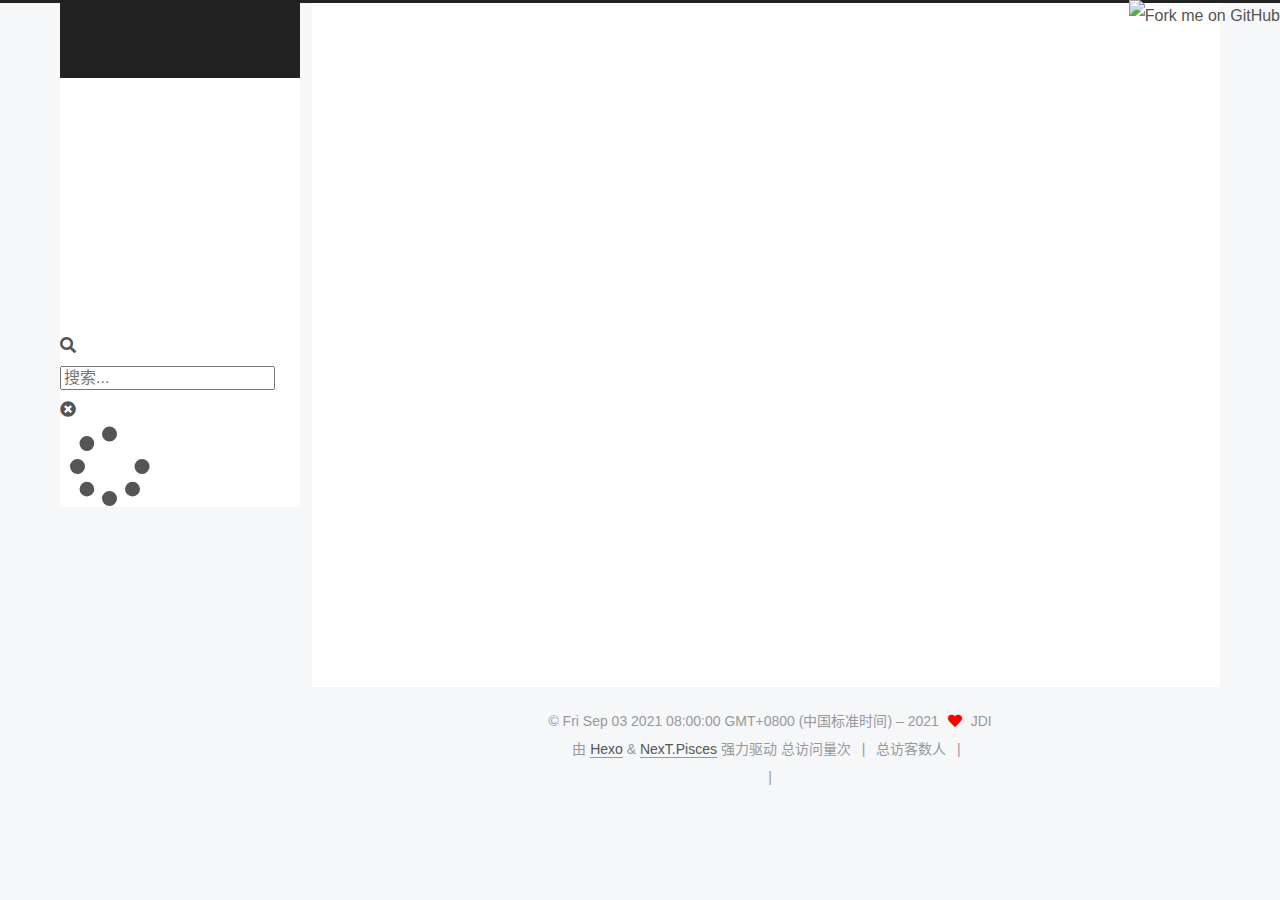
==== index.html @ d95076d6 "Site updated: 2021-09-28 10:57:08" ====
<!DOCTYPE html>
<html lang="zh-CN">
<head>
  <meta charset="UTF-8">
<meta name="viewport" content="width=device-width, initial-scale=1, maximum-scale=2">
<meta name="theme-color" content="#222">
<meta name="generator" content="Hexo 5.4.0">
  <link rel="apple-touch-icon" sizes="180x180" href="/images/apple-touch-icon-next.png">
  <link rel="icon" type="image/png" sizes="32x32" href="/images/favicon-32x32.png">
  <link rel="icon" type="image/png" sizes="16x16" href="/images/favicon-16x16.png">
  <link rel="mask-icon" href="/images/logo.svg" color="#222">

<link rel="stylesheet" href="/css/main.css">


<link rel="stylesheet" href="/lib/font-awesome/css/all.min.css">
  <link rel="stylesheet" href="//cdn.jsdelivr.net/gh/fancyapps/fancybox@3/dist/jquery.fancybox.min.css">
  <link rel="stylesheet" href="/lib/pace/pace-theme-minimal.min.css">
  <script src="/lib/pace/pace.min.js"></script>

<script id="hexo-configurations">
    var NexT = window.NexT || {};
    var CONFIG = {"hostname":"jdi-4455.github.io","root":"/","scheme":"Pisces","version":"7.8.0","exturl":false,"sidebar":{"position":"left","display":"post","padding":18,"offset":12,"onmobile":false},"copycode":{"enable":false,"show_result":false,"style":null},"back2top":{"enable":true,"sidebar":false,"scrollpercent":false},"bookmark":{"enable":false,"color":"#222","save":"auto"},"fancybox":true,"mediumzoom":false,"lazyload":false,"pangu":false,"comments":{"style":"tabs","active":null,"storage":true,"lazyload":false,"nav":null},"algolia":{"hits":{"per_page":10},"labels":{"input_placeholder":"Search for Posts","hits_empty":"We didn't find any results for the search: ${query}","hits_stats":"${hits} results found in ${time} ms"}},"localsearch":{"enable":true,"trigger":"auto","top_n_per_article":1,"unescape":false,"preload":false},"motion":{"enable":true,"async":false,"transition":{"post_block":"fadeIn","post_header":"slideDownIn","post_body":"slideDownIn","coll_header":"slideLeftIn","sidebar":"slideUpIn"}}};
  </script>

  <meta name="description" content="时常保持感激，亦不失向前的热情">
<meta property="og:type" content="website">
<meta property="og:title" content="JDI&#39;s Blog">
<meta property="og:url" content="https://jdi-4455.github.io/index.html">
<meta property="og:site_name" content="JDI&#39;s Blog">
<meta property="og:description" content="时常保持感激，亦不失向前的热情">
<meta property="og:locale" content="zh_CN">
<meta property="article:author" content="JDI">
<meta name="twitter:card" content="summary">

<link rel="canonical" href="https://jdi-4455.github.io/">


<script id="page-configurations">
  // https://hexo.io/docs/variables.html
  CONFIG.page = {
    sidebar: "",
    isHome : true,
    isPost : false,
    lang   : 'zh-CN'
  };
</script>

  <title>JDI's Blog</title>
  






  <noscript>
  <style>
  .use-motion .brand,
  .use-motion .menu-item,
  .sidebar-inner,
  .use-motion .post-block,
  .use-motion .pagination,
  .use-motion .comments,
  .use-motion .post-header,
  .use-motion .post-body,
  .use-motion .collection-header { opacity: initial; }

  .use-motion .site-title,
  .use-motion .site-subtitle {
    opacity: initial;
    top: initial;
  }

  .use-motion .logo-line-before i { left: initial; }
  .use-motion .logo-line-after i { right: initial; }
  </style>
</noscript>

</head>

<body itemscope itemtype="http://schema.org/WebPage">
  <div class="container use-motion">
    <div class="headband"></div>
           <a target="_blank" rel="noopener" href="https://github.com/JDI-4455">  
	  <img style="position: absolute; top: 0; right: 0; border: 0;" src="https://camo.githubusercontent.com/38ef81f8aca64bb9a64448d0d70f1308ef5341ab/68747470733a2f2f73332e616d617a6f6e6177732e636f6d2f6769746875622f726962626f6e732f666f726b6d655f72696768745f6461726b626c75655f3132313632312e706e67" alt="Fork me on GitHub" data-canonical-src="https://s3.amazonaws.com/github/ribbons/forkme_right_darkblue_121621.png">
           </a>


    <header class="header" itemscope itemtype="http://schema.org/WPHeader">
      <div class="header-inner"><div class="site-brand-container">
  <div class="site-nav-toggle">
    <div class="toggle" aria-label="切换导航栏">
      <span class="toggle-line toggle-line-first"></span>
      <span class="toggle-line toggle-line-middle"></span>
      <span class="toggle-line toggle-line-last"></span>
    </div>
  </div>

  <div class="site-meta">

    <a href="/" class="brand" rel="start">
      <span class="logo-line-before"><i></i></span>
      <h1 class="site-title">JDI's Blog</h1>
      <span class="logo-line-after"><i></i></span>
    </a>
  </div>

  <div class="site-nav-right">
    <div class="toggle popup-trigger">
        <i class="fa fa-search fa-fw fa-lg"></i>
    </div>
  </div>
</div>




<nav class="site-nav">
  <ul id="menu" class="main-menu menu">
        <li class="menu-item menu-item-home">

    <a href="/" rel="section"><i class="fa fa-home fa-fw"></i>首页</a>

  </li>
        <li class="menu-item menu-item-about">

    <a href="/about/" rel="section"><i class="fa fa-user fa-fw"></i>关于</a>

  </li>
        <li class="menu-item menu-item-tags">

    <a href="/tags/" rel="section"><i class="fa fa-tags fa-fw"></i>标签</a>

  </li>
        <li class="menu-item menu-item-categories">

    <a href="/categories/" rel="section"><i class="fa fa-th fa-fw"></i>分类</a>

  </li>
        <li class="menu-item menu-item-archives">

    <a href="/archives/" rel="section"><i class="fa fa-archive fa-fw"></i>归档</a>

  </li>
      <li class="menu-item menu-item-search">
        <a role="button" class="popup-trigger"><i class="fa fa-search fa-fw"></i>搜索
        </a>
      </li>
  </ul>
</nav>



  <div class="search-pop-overlay">
    <div class="popup search-popup">
        <div class="search-header">
  <span class="search-icon">
    <i class="fa fa-search"></i>
  </span>
  <div class="search-input-container">
    <input autocomplete="off" autocapitalize="off"
           placeholder="搜索..." spellcheck="false"
           type="search" class="search-input">
  </div>
  <span class="popup-btn-close">
    <i class="fa fa-times-circle"></i>
  </span>
</div>
<div id="search-result">
  <div id="no-result">
    <i class="fa fa-spinner fa-pulse fa-5x fa-fw"></i>
  </div>
</div>

    </div>
  </div>

</div>
    </header>

    
  <div class="back-to-top">
    <i class="fa fa-arrow-up"></i>
    <span>0%</span>
  </div>


    <main class="main">
      <div class="main-inner">
        <div class="content-wrap">
          

          <div class="content index posts-expand">
            
      
  
  
  <article itemscope itemtype="http://schema.org/Article" class="post-block" lang="zh-CN">
    <link itemprop="mainEntityOfPage" href="https://jdi-4455.github.io/2021/09/16/%E8%B8%A9%E5%9D%91%E8%AE%B0%E5%BD%95%E2%80%94%E2%80%94Unity%E4%B8%8EGNOME%E6%A1%8C%E9%9D%A2%E5%88%87%E6%8D%A2/">

    <span hidden itemprop="author" itemscope itemtype="http://schema.org/Person">
      <meta itemprop="image" content="/images/avatar.png">
      <meta itemprop="name" content="JDI">
      <meta itemprop="description" content="时常保持感激，亦不失向前的热情">
    </span>

    <span hidden itemprop="publisher" itemscope itemtype="http://schema.org/Organization">
      <meta itemprop="name" content="JDI's Blog">
    </span>
      <header class="post-header">
        <h2 class="post-title" itemprop="name headline">
          
            <a href="/2021/09/16/%E8%B8%A9%E5%9D%91%E8%AE%B0%E5%BD%95%E2%80%94%E2%80%94Unity%E4%B8%8EGNOME%E6%A1%8C%E9%9D%A2%E5%88%87%E6%8D%A2/" class="post-title-link" itemprop="url">踩坑记录——Unity与GNOME桌面切换</a>
        </h2>

        <div class="post-meta">
            <span class="post-meta-item">
              <span class="post-meta-item-icon">
                <i class="far fa-calendar"></i>
              </span>
              <span class="post-meta-item-text">发表于</span>

              <time title="创建时间：2021-09-16 22:51:06" itemprop="dateCreated datePublished" datetime="2021-09-16T22:51:06+08:00">2021-09-16</time>
            </span>
              <span class="post-meta-item">
                <span class="post-meta-item-icon">
                  <i class="far fa-calendar-check"></i>
                </span>
                <span class="post-meta-item-text">更新于</span>
                <time title="修改时间：2021-09-28 00:14:20" itemprop="dateModified" datetime="2021-09-28T00:14:20+08:00">2021-09-28</time>
              </span>

          

        </div>
      </header>

    
    
    
    <div class="post-body" itemprop="articleBody">

      
          <h3 id="事件起因"><a href="#事件起因" class="headerlink" title="事件起因"></a>事件起因</h3><p>在进行Ubuntu的Unity和GNOME桌面环境实验过程中，Ubuntu系统已经安装并使用了Unity桌面，在从Unity切换为GNOME的时候</p>
<p>出事了……</p>
          <!--noindex-->
            <div class="post-button">
              <a class="btn" href="/2021/09/16/%E8%B8%A9%E5%9D%91%E8%AE%B0%E5%BD%95%E2%80%94%E2%80%94Unity%E4%B8%8EGNOME%E6%A1%8C%E9%9D%A2%E5%88%87%E6%8D%A2/#more" rel="contents">
                阅读全文 &raquo;
              </a>
            </div>
          <!--/noindex-->
        
      
    </div>

    
    
    

    
      <footer class="post-footer">
        <div class="post-eof"></div>
      </footer>
  </article>
  
  
  


  



          </div>
          

<script>
  window.addEventListener('tabs:register', () => {
    let { activeClass } = CONFIG.comments;
    if (CONFIG.comments.storage) {
      activeClass = localStorage.getItem('comments_active') || activeClass;
    }
    if (activeClass) {
      let activeTab = document.querySelector(`a[href="#comment-${activeClass}"]`);
      if (activeTab) {
        activeTab.click();
      }
    }
  });
  if (CONFIG.comments.storage) {
    window.addEventListener('tabs:click', event => {
      if (!event.target.matches('.tabs-comment .tab-content .tab-pane')) return;
      let commentClass = event.target.classList[1];
      localStorage.setItem('comments_active', commentClass);
    });
  }
</script>

        </div>
          
  
  <div class="toggle sidebar-toggle">
    <span class="toggle-line toggle-line-first"></span>
    <span class="toggle-line toggle-line-middle"></span>
    <span class="toggle-line toggle-line-last"></span>
  </div>

  <aside class="sidebar">
    <div class="sidebar-inner">

      <ul class="sidebar-nav motion-element">
        <li class="sidebar-nav-toc">
          文章目录
        </li>
        <li class="sidebar-nav-overview">
          站点概览
        </li>
      </ul>

      <!--noindex-->
      <div class="post-toc-wrap sidebar-panel">
      </div>
      <!--/noindex-->

      <div class="site-overview-wrap sidebar-panel">
        <div class="site-author motion-element" itemprop="author" itemscope itemtype="http://schema.org/Person">
    <img class="site-author-image" itemprop="image" alt="JDI"
      src="/images/avatar.png">
  <p class="site-author-name" itemprop="name">JDI</p>
  <div class="site-description" itemprop="description">时常保持感激，亦不失向前的热情</div>
</div>
<div class="site-state-wrap motion-element">
  <nav class="site-state">
      <div class="site-state-item site-state-posts">
          <a href="/archives/">
        
          <span class="site-state-item-count">1</span>
          <span class="site-state-item-name">日志</span>
        </a>
      </div>
  </nav>
</div>
  <div class="links-of-author motion-element">
      <span class="links-of-author-item">
        <a href="mailto:2323416302@qq.com" title="E-Mail → mailto:2323416302@qq.com" rel="noopener" target="_blank"><i class="fa fa-envelope fa-fw"></i>E-Mail</a>
      </span>
  </div>


  <div class="links-of-blogroll motion-element">
    <div class="links-of-blogroll-title"><i class="fa fa-link fa-fw"></i>
      超好用的网站
    </div>
    <ul class="links-of-blogroll-list">
        <li class="links-of-blogroll-item">
          <a href="https://baidu.com/" title="https:&#x2F;&#x2F;baidu.com" rel="noopener" target="_blank">度娘</a>
        </li>
    </ul>
  </div>

      </div>

    </div>
  </aside>
  <div id="sidebar-dimmer"></div>


      </div>
    </main>

    <footer class="footer">
      <div class="footer-inner">
        

        

<div class="copyright">
  
  &copy; Fri Sep 03 2021 08:00:00 GMT+0800 (中国标准时间) – 
  <span itemprop="copyrightYear">2021</span>
  <span class="with-love">
    <i class="fa fa-heart"></i>
  </span>
  <span class="author" itemprop="copyrightHolder">JDI</span>
</div>
  <div class="powered-by">由 <a href="https://hexo.io/" class="theme-link" rel="noopener" target="_blank">Hexo</a> & <a href="https://pisces.theme-next.org/" class="theme-link" rel="noopener" target="_blank">NexT.Pisces</a> 强力驱动
  </div>


    <script async src="//dn-lbstatics.qbox.me/busuanzi/2.3/busuanzi.pure.mini.js"></script>

    <span id="busuanzi_container_site_pv">总访问量<span id="busuanzi_value_site_pv"></span>次</span>
    <span class="post-meta-divider">|</span>
    <span id="busuanzi_container_site_uv">总访客数<span id="busuanzi_value_site_uv"></span>人</span>
    <span class="post-meta-divider">|</span>
<!-- 不蒜子计数初始值纠正 -->
<script>
$(document).ready(function() {

    var int = setInterval(fixCount, 50);  // 50ms周期检测函数
    var countOffset = 20000;  // 初始化首次数据

    function fixCount() {            
       if (document.getElementById("busuanzi_container_site_pv").style.display != "none")
        {
            $("#busuanzi_value_site_pv").html(parseInt($("#busuanzi_value_site_pv").html()) + countOffset); 
            clearInterval(int);
        }                  
        if ($("#busuanzi_container_site_pv").css("display") != "none")
        {
            $("#busuanzi_value_site_uv").html(parseInt($("#busuanzi_value_site_uv").html()) + countOffset); // 加上初始数据 
            clearInterval(int); // 停止检测
        }  
    }
       	
});
</script> 

        
<div class="busuanzi-count">
  <script async src="https://busuanzi.ibruce.info/busuanzi/2.3/busuanzi.pure.mini.js"></script>
    <span class="post-meta-item" id="busuanzi_container_site_uv" style="display: none;">
      <span class="post-meta-item-icon">
        <i class="fa fa-user"></i>
      </span>
      <span class="site-uv" title="总访客量">
        <span id="busuanzi_value_site_uv"></span>
      </span>
    </span>
    <span class="post-meta-divider">|</span>
    <span class="post-meta-item" id="busuanzi_container_site_pv" style="display: none;">
      <span class="post-meta-item-icon">
        <i class="fa fa-eye"></i>
      </span>
      <span class="site-pv" title="总访问量">
        <span id="busuanzi_value_site_pv"></span>
      </span>
    </span>
</div>








      </div>
    </footer>
  </div>

  
  <script src="/lib/anime.min.js"></script>
  <script src="//cdn.jsdelivr.net/npm/jquery@3/dist/jquery.min.js"></script>
  <script src="//cdn.jsdelivr.net/gh/fancyapps/fancybox@3/dist/jquery.fancybox.min.js"></script>
  <script src="/lib/velocity/velocity.min.js"></script>
  <script src="/lib/velocity/velocity.ui.min.js"></script>

<script src="/js/utils.js"></script>

<script src="/js/motion.js"></script>


<script src="/js/schemes/pisces.js"></script>


<script src="/js/next-boot.js"></script>




  




  
<script src="/js/local-search.js"></script>













  

  

</body>
</html>
---- css/main.css ----
:root {
  --body-bg-color: #f5f7f9;
  --content-bg-color: #fff;
  --card-bg-color: #f5f5f5;
  --text-color: #555;
  --blockquote-color: #666;
  --link-color: #555;
  --link-hover-color: #222;
  --brand-color: #fff;
  --brand-hover-color: #fff;
  --table-row-odd-bg-color: #f9f9f9;
  --table-row-hover-bg-color: #f5f5f5;
  --menu-item-bg-color: #f5f5f5;
  --btn-default-bg: #fff;
  --btn-default-color: #555;
  --btn-default-border-color: #555;
  --btn-default-hover-bg: #222;
  --btn-default-hover-color: #fff;
  --btn-default-hover-border-color: #222;
}
html {
  line-height: 1.15; /* 1 */
  -webkit-text-size-adjust: 100%; /* 2 */
}
body {
  margin: 0;
}
main {
  display: block;
}
h1 {
  font-size: 2em;
  margin: 0.67em 0;
}
hr {
  box-sizing: content-box; /* 1 */
  height: 0; /* 1 */
  overflow: visible; /* 2 */
}
pre {
  font-family: monospace, monospace; /* 1 */
  font-size: 1em; /* 2 */
}
a {
  background: transparent;
}
abbr[title] {
  border-bottom: none; /* 1 */
  text-decoration: underline; /* 2 */
  text-decoration: underline dotted; /* 2 */
}
b,
strong {
  font-weight: bolder;
}
code,
kbd,
samp {
  font-family: monospace, monospace; /* 1 */
  font-size: 1em; /* 2 */
}
small {
  font-size: 80%;
}
sub,
sup {
  font-size: 75%;
  line-height: 0;
  position: relative;
  vertical-align: baseline;
}
sub {
  bottom: -0.25em;
}
sup {
  top: -0.5em;
}
img {
  border-style: none;
}
button,
input,
optgroup,
select,
textarea {
  font-family: inherit; /* 1 */
  font-size: 100%; /* 1 */
  line-height: 1.15; /* 1 */
  margin: 0; /* 2 */
}
button,
input {
/* 1 */
  overflow: visible;
}
button,
select {
/* 1 */
  text-transform: none;
}
button,
[type='button'],
[type='reset'],
[type='submit'] {
  -webkit-appearance: button;
}
button::-moz-focus-inner,
[type='button']::-moz-focus-inner,
[type='reset']::-moz-focus-inner,
[type='submit']::-moz-focus-inner {
  border-style: none;
  padding: 0;
}
button:-moz-focusring,
[type='button']:-moz-focusring,
[type='reset']:-moz-focusring,
[type='submit']:-moz-focusring {
  outline: 1px dotted ButtonText;
}
fieldset {
  padding: 0.35em 0.75em 0.625em;
}
legend {
  box-sizing: border-box; /* 1 */
  color: inherit; /* 2 */
  display: table; /* 1 */
  max-width: 100%; /* 1 */
  padding: 0; /* 3 */
  white-space: normal; /* 1 */
}
progress {
  vertical-align: baseline;
}
textarea {
  overflow: auto;
}
[type='checkbox'],
[type='radio'] {
  box-sizing: border-box; /* 1 */
  padding: 0; /* 2 */
}
[type='number']::-webkit-inner-spin-button,
[type='number']::-webkit-outer-spin-button {
  height: auto;
}
[type='search'] {
  outline-offset: -2px; /* 2 */
  -webkit-appearance: textfield; /* 1 */
}
[type='search']::-webkit-search-decoration {
  -webkit-appearance: none;
}
::-webkit-file-upload-button {
  font: inherit; /* 2 */
  -webkit-appearance: button; /* 1 */
}
details {
  display: block;
}
summary {
  display: list-item;
}
template {
  display: none;
}
[hidden] {
  display: none;
}
::selection {
  background: #262a30;
  color: #eee;
}
html,
body {
  height: 100%;
}
body {
  background: var(--body-bg-color);
  color: var(--text-color);
  font-family: 'Lato', "PingFang SC", "Microsoft YaHei", sans-serif;
  font-size: 1em;
  line-height: 2;
}
@media (max-width: 991px) {
  body {
    padding-left: 0 !important;
    padding-right: 0 !important;
  }
}
h1,
h2,
h3,
h4,
h5,
h6 {
  font-family: 'Lato', "PingFang SC", "Microsoft YaHei", sans-serif;
  font-weight: bold;
  line-height: 1.5;
  margin: 20px 0 15px;
}
h1 {
  font-size: 1.5em;
}
h2 {
  font-size: 1.375em;
}
h3 {
  font-size: 1.25em;
}
h4 {
  font-size: 1.125em;
}
h5 {
  font-size: 1em;
}
h6 {
  font-size: 0.875em;
}
p {
  margin: 0 0 20px 0;
}
a,
span.exturl {
  border-bottom: 1px solid #999;
  color: var(--link-color);
  outline: 0;
  text-decoration: none;
  overflow-wrap: break-word;
  word-wrap: break-word;
  cursor: pointer;
}
a:hover,
span.exturl:hover {
  border-bottom-color: var(--link-hover-color);
  color: var(--link-hover-color);
}
iframe,
img,
video {
  display: block;
  margin-left: auto;
  margin-right: auto;
  max-width: 100%;
}
hr {
  background-image: repeating-linear-gradient(-45deg, #ddd, #ddd 4px, transparent 4px, transparent 8px);
  border: 0;
  height: 3px;
  margin: 40px 0;
}
blockquote {
  border-left: 4px solid #ddd;
  color: var(--blockquote-color);
  margin: 0;
  padding: 0 15px;
}
blockquote cite::before {
  content: '-';
  padding: 0 5px;
}
dt {
  font-weight: bold;
}
dd {
  margin: 0;
  padding: 0;
}
kbd {
  background-color: #f5f5f5;
  background-image: linear-gradient(#eee, #fff, #eee);
  border: 1px solid #ccc;
  border-radius: 0.2em;
  box-shadow: 0.1em 0.1em 0.2em rgba(0,0,0,0.1);
  color: #555;
  font-family: inherit;
  padding: 0.1em 0.3em;
  white-space: nowrap;
}
.table-container {
  overflow: auto;
}
table {
  border-collapse: collapse;
  border-spacing: 0;
  font-size: 0.875em;
  margin: 0 0 20px 0;
  width: 100%;
}
tbody tr:nth-of-type(odd) {
  background: var(--table-row-odd-bg-color);
}
tbody tr:hover {
  background: var(--table-row-hover-bg-color);
}
caption,
th,
td {
  font-weight: normal;
  padding: 8px;
  vertical-align: middle;
}
th,
td {
  border: 1px solid #ddd;
  border-bottom: 3px solid #ddd;
}
th {
  font-weight: 700;
  padding-bottom: 10px;
}
td {
  border-bottom-width: 1px;
}
.btn {
  background: var(--btn-default-bg);
  border: 2px solid var(--btn-default-border-color);
  border-radius: 2px;
  color: var(--btn-default-color);
  display: inline-block;
  font-size: 0.875em;
  line-height: 2;
  padding: 0 20px;
  text-decoration: none;
  transition-property: background-color;
  transition-delay: 0s;
  transition-duration: 0.2s;
  transition-timing-function: ease-in-out;
}
.btn:hover {
  background: var(--btn-default-hover-bg);
  border-color: var(--btn-default-hover-border-color);
  color: var(--btn-default-hover-color);
}
.btn + .btn {
  margin: 0 0 8px 8px;
}
.btn .fa-fw {
  text-align: left;
  width: 1.285714285714286em;
}
.toggle {
  line-height: 0;
}
.toggle .toggle-line {
  background: #fff;
  display: inline-block;
  height: 2px;
  left: 0;
  position: relative;
  top: 0;
  transition: all 0.4s;
  vertical-align: top;
  width: 100%;
}
.toggle .toggle-line:not(:first-child) {
  margin-top: 3px;
}
.toggle.toggle-arrow .toggle-line-first {
  left: 50%;
  top: 2px;
  transform: rotate(45deg);
  width: 50%;
}
.toggle.toggle-arrow .toggle-line-middle {
  left: 2px;
  width: 90%;
}
.toggle.toggle-arrow .toggle-line-last {
  left: 50%;
  top: -2px;
  transform: rotate(-45deg);
  width: 50%;
}
.toggle.toggle-close .toggle-line-first {
  transform: rotate(-45deg);
  top: 5px;
}
.toggle.toggle-close .toggle-line-middle {
  opacity: 0;
}
.toggle.toggle-close .toggle-line-last {
  transform: rotate(45deg);
  top: -5px;
}
.highlight,
pre {
  background: #f7f7f7;
  color: #4d4d4c;
  line-height: 1.6;
  margin: 0 auto 20px;
}
pre,
code {
  font-family: consolas, Menlo, monospace, "PingFang SC", "Microsoft YaHei";
}
code {
  background: #eee;
  border-radius: 3px;
  color: #555;
  padding: 2px 4px;
  overflow-wrap: break-word;
  word-wrap: break-word;
}
.highlight *::selection {
  background: #d6d6d6;
}
.highlight pre {
  border: 0;
  margin: 0;
  padding: 10px 0;
}
.highlight table {
  border: 0;
  margin: 0;
  width: auto;
}
.highlight td {
  border: 0;
  padding: 0;
}
.highlight figcaption {
  background: #eff2f3;
  color: #4d4d4c;
  display: flex;
  font-size: 0.875em;
  justify-content: space-between;
  line-height: 1.2;
  padding: 0.5em;
}
.highlight figcaption a {
  color: #4d4d4c;
}
.highlight figcaption a:hover {
  border-bottom-color: #4d4d4c;
}
.highlight .gutter {
  -moz-user-select: none;
  -ms-user-select: none;
  -webkit-user-select: none;
  user-select: none;
}
.highlight .gutter pre {
  background: #eff2f3;
  color: #869194;
  padding-left: 10px;
  padding-right: 10px;
  text-align: right;
}
.highlight .code pre {
  background: #f7f7f7;
  padding-left: 10px;
  width: 100%;
}
.gist table {
  width: auto;
}
.gist table td {
  border: 0;
}
pre {
  overflow: auto;
  padding: 10px;
}
pre code {
  background: none;
  color: #4d4d4c;
  font-size: 0.875em;
  padding: 0;
  text-shadow: none;
}
pre .deletion {
  background: #fdd;
}
pre .addition {
  background: #dfd;
}
pre .meta {
  color: #eab700;
  -moz-user-select: none;
  -ms-user-select: none;
  -webkit-user-select: none;
  user-select: none;
}
pre .comment {
  color: #8e908c;
}
pre .variable,
pre .attribute,
pre .tag,
pre .name,
pre .regexp,
pre .ruby .constant,
pre .xml .tag .title,
pre .xml .pi,
pre .xml .doctype,
pre .html .doctype,
pre .css .id,
pre .css .class,
pre .css .pseudo {
  color: #c82829;
}
pre .number,
pre .preprocessor,
pre .built_in,
pre .builtin-name,
pre .literal,
pre .params,
pre .constant,
pre .command {
  color: #f5871f;
}
pre .ruby .class .title,
pre .css .rules .attribute,
pre .string,
pre .symbol,
pre .value,
pre .inheritance,
pre .header,
pre .ruby .symbol,
pre .xml .cdata,
pre .special,
pre .formula {
  color: #718c00;
}
pre .title,
pre .css .hexcolor {
  color: #3e999f;
}
pre .function,
pre .python .decorator,
pre .python .title,
pre .ruby .function .title,
pre .ruby .title .keyword,
pre .perl .sub,
pre .javascript .title,
pre .coffeescript .title {
  color: #4271ae;
}
pre .keyword,
pre .javascript .function {
  color: #8959a8;
}
.blockquote-center {
  border-left: none;
  margin: 40px 0;
  padding: 0;
  position: relative;
  text-align: center;
}
.blockquote-center .fa {
  display: block;
  opacity: 0.6;
  position: absolute;
  width: 100%;
}
.blockquote-center .fa-quote-left {
  border-top: 1px solid #ccc;
  text-align: left;
  top: -20px;
}
.blockquote-center .fa-quote-right {
  border-bottom: 1px solid #ccc;
  text-align: right;
  bottom: -20px;
}
.blockquote-center p,
.blockquote-center div {
  text-align: center;
}
.post-body .group-picture img {
  margin: 0 auto;
  padding: 0 3px;
}
.group-picture-row {
  margin-bottom: 6px;
  overflow: hidden;
}
.group-picture-column {
  float: left;
  margin-bottom: 10px;
}
.post-body .label {
  color: #555;
  display: inline;
  padding: 0 2px;
}
.post-body .label.default {
  background: #f0f0f0;
}
.post-body .label.primary {
  background: #efe6f7;
}
.post-body .label.info {
  background: #e5f2f8;
}
.post-body .label.success {
  background: #e7f4e9;
}
.post-body .label.warning {
  background: #fcf6e1;
}
.post-body .label.danger {
  background: #fae8eb;
}
.post-body .tabs {
  margin-bottom: 20px;
}
.post-body .tabs,
.tabs-comment {
  display: block;
  padding-top: 10px;
  position: relative;
}
.post-body .tabs ul.nav-tabs,
.tabs-comment ul.nav-tabs {
  display: flex;
  flex-wrap: wrap;
  margin: 0;
  margin-bottom: -1px;
  padding: 0;
}
@media (max-width: 413px) {
  .post-body .tabs ul.nav-tabs,
  .tabs-comment ul.nav-tabs {
    display: block;
    margin-bottom: 5px;
  }
}
.post-body .tabs ul.nav-tabs li.tab,
.tabs-comment ul.nav-tabs li.tab {
  border-bottom: 1px solid #ddd;
  border-left: 1px solid transparent;
  border-right: 1px solid transparent;
  border-top: 3px solid transparent;
  flex-grow: 1;
  list-style-type: none;
  border-radius: 0 0 0 0;
}
@media (max-width: 413px) {
  .post-body .tabs ul.nav-tabs li.tab,
  .tabs-comment ul.nav-tabs li.tab {
    border-bottom: 1px solid transparent;
    border-left: 3px solid transparent;
    border-right: 1px solid transparent;
    border-top: 1px solid transparent;
  }
}
@media (max-width: 413px) {
  .post-body .tabs ul.nav-tabs li.tab,
  .tabs-comment ul.nav-tabs li.tab {
    border-radius: 0;
  }
}
.post-body .tabs ul.nav-tabs li.tab a,
.tabs-comment ul.nav-tabs li.tab a {
  border-bottom: initial;
  display: block;
  line-height: 1.8;
  outline: 0;
  padding: 0.25em 0.75em;
  text-align: center;
  transition-delay: 0s;
  transition-duration: 0.2s;
  transition-timing-function: ease-out;
}
.post-body .tabs ul.nav-tabs li.tab a i,
.tabs-comment ul.nav-tabs li.tab a i {
  width: 1.285714285714286em;
}
.post-body .tabs ul.nav-tabs li.tab.active,
.tabs-comment ul.nav-tabs li.tab.active {
  border-bottom: 1px solid transparent;
  border-left: 1px solid #ddd;
  border-right: 1px solid #ddd;
  border-top: 3px solid #fc6423;
}
@media (max-width: 413px) {
  .post-body .tabs ul.nav-tabs li.tab.active,
  .tabs-comment ul.nav-tabs li.tab.active {
    border-bottom: 1px solid #ddd;
    border-left: 3px solid #fc6423;
    border-right: 1px solid #ddd;
    border-top: 1px solid #ddd;
  }
}
.post-body .tabs ul.nav-tabs li.tab.active a,
.tabs-comment ul.nav-tabs li.tab.active a {
  color: var(--link-color);
  cursor: default;
}
.post-body .tabs .tab-content .tab-pane,
.tabs-comment .tab-content .tab-pane {
  border: 1px solid #ddd;
  border-top: 0;
  padding: 20px 20px 0 20px;
  border-radius: 0;
}
.post-body .tabs .tab-content .tab-pane:not(.active),
.tabs-comment .tab-content .tab-pane:not(.active) {
  display: none;
}
.post-body .tabs .tab-content .tab-pane.active,
.tabs-comment .tab-content .tab-pane.active {
  display: block;
}
.post-body .tabs .tab-content .tab-pane.active:nth-of-type(1),
.tabs-comment .tab-content .tab-pane.active:nth-of-type(1) {
  border-radius: 0 0 0 0;
}
@media (max-width: 413px) {
  .post-body .tabs .tab-content .tab-pane.active:nth-of-type(1),
  .tabs-comment .tab-content .tab-pane.active:nth-of-type(1) {
    border-radius: 0;
  }
}
.post-body .note {
  border-radius: 3px;
  margin-bottom: 20px;
  padding: 1em;
  position: relative;
  border: 1px solid #eee;
  border-left-width: 5px;
}
.post-body .note h2,
.post-body .note h3,
.post-body .note h4,
.post-body .note h5,
.post-body .note h6 {
  margin-top: 0;
  border-bottom: initial;
  margin-bottom: 0;
  padding-top: 0;
}
.post-body .note p:first-child,
.post-body .note ul:first-child,
.post-body .note ol:first-child,
.post-body .note table:first-child,
.post-body .note pre:first-child,
.post-body .note blockquote:first-child,
.post-body .note img:first-child {
  margin-top: 0;
}
.post-body .note p:last-child,
.post-body .note ul:last-child,
.post-body .note ol:last-child,
.post-body .note table:last-child,
.post-body .note pre:last-child,
.post-body .note blockquote:last-child,
.post-body .note img:last-child {
  margin-bottom: 0;
}
.post-body .note.default {
  border-left-color: #777;
}
.post-body .note.default h2,
.post-body .note.default h3,
.post-body .note.default h4,
.post-body .note.default h5,
.post-body .note.default h6 {
  color: #777;
}
.post-body .note.primary {
  border-left-color: #6f42c1;
}
.post-body .note.primary h2,
.post-body .note.primary h3,
.post-body .note.primary h4,
.post-body .note.primary h5,
.post-body .note.primary h6 {
  color: #6f42c1;
}
.post-body .note.info {
  border-left-color: #428bca;
}
.post-body .note.info h2,
.post-body .note.info h3,
.post-body .note.info h4,
.post-body .note.info h5,
.post-body .note.info h6 {
  color: #428bca;
}
.post-body .note.success {
  border-left-color: #5cb85c;
}
.post-body .note.success h2,
.post-body .note.success h3,
.post-body .note.success h4,
.post-body .note.success h5,
.post-body .note.success h6 {
  color: #5cb85c;
}
.post-body .note.warning {
  border-left-color: #f0ad4e;
}
.post-body .note.warning h2,
.post-body .note.warning h3,
.post-body .note.warning h4,
.post-body .note.warning h5,
.post-body .note.warning h6 {
  color: #f0ad4e;
}
.post-body .note.danger {
  border-left-color: #d9534f;
}
.post-body .note.danger h2,
.post-body .note.danger h3,
.post-body .note.danger h4,
.post-body .note.danger h5,
.post-body .note.danger h6 {
  color: #d9534f;
}
.pagination .prev,
.pagination .next,
.pagination .page-number,
.pagination .space {
  display: inline-block;
  margin: 0 10px;
  padding: 0 11px;
  position: relative;
  top: -1px;
}
@media (max-width: 767px) {
  .pagination .prev,
  .pagination .next,
  .pagination .page-number,
  .pagination .space {
    margin: 0 5px;
  }
}
.pagination {
  border-top: 1px solid #eee;
  margin: 120px 0 0;
  text-align: center;
}
.pagination .prev,
.pagination .next,
.pagination .page-number {
  border-bottom: 0;
  border-top: 1px solid #eee;
  transition-property: border-color;
  transition-delay: 0s;
  transition-duration: 0.2s;
  transition-timing-function: ease-in-out;
}
.pagination .prev:hover,
.pagination .next:hover,
.pagination .page-number:hover {
  border-top-color: #222;
}
.pagination .space {
  margin: 0;
  padding: 0;
}
.pagination .prev {
  margin-left: 0;
}
.pagination .next {
  margin-right: 0;
}
.pagination .page-number.current {
  background: #ccc;
  border-top-color: #ccc;
  color: #fff;
}
@media (max-width: 767px) {
  .pagination {
    border-top: none;
  }
  .pagination .prev,
  .pagination .next,
  .pagination .page-number {
    border-bottom: 1px solid #eee;
    border-top: 0;
    margin-bottom: 10px;
    padding: 0 10px;
  }
  .pagination .prev:hover,
  .pagination .next:hover,
  .pagination .page-number:hover {
    border-bottom-color: #222;
  }
}
.comments {
  margin-top: 60px;
  overflow: hidden;
}
.comment-button-group {
  display: flex;
  flex-wrap: wrap-reverse;
  justify-content: center;
  margin: 1em 0;
}
.comment-button-group .comment-button {
  margin: 0.1em 0.2em;
}
.comment-button-group .comment-button.active {
  background: var(--btn-default-hover-bg);
  border-color: var(--btn-default-hover-border-color);
  color: var(--btn-default-hover-color);
}
.comment-position {
  display: none;
}
.comment-position.active {
  display: block;
}
.tabs-comment {
  background: var(--content-bg-color);
  margin-top: 4em;
  padding-top: 0;
}
.tabs-comment .comments {
  border: 0;
  box-shadow: none;
  margin-top: 0;
  padding-top: 0;
}
.container {
  min-height: 100%;
  position: relative;
}
.main-inner {
  margin: 0 auto;
  width: calc(100% - 20px);
}
@media (min-width: 1200px) {
  .main-inner {
    width: 1160px;
  }
}
@media (min-width: 1600px) {
  .main-inner {
    width: 73%;
  }
}
@media (max-width: 767px) {
  .content-wrap {
    padding: 0 20px;
  }
}
.header {
  background: transparent;
}
.header-inner {
  margin: 0 auto;
  width: calc(100% - 20px);
}
@media (min-width: 1200px) {
  .header-inner {
    width: 1160px;
  }
}
@media (min-width: 1600px) {
  .header-inner {
    width: 73%;
  }
}
.site-brand-container {
  display: flex;
  flex-shrink: 0;
  padding: 0 10px;
}
.headband {
  background: #222;
  height: 3px;
}
.site-meta {
  flex-grow: 1;
  text-align: center;
}
@media (max-width: 767px) {
  .site-meta {
    text-align: center;
  }
}
.brand {
  border-bottom: none;
  color: var(--brand-color);
  display: inline-block;
  line-height: 1.375em;
  padding: 0 40px;
  position: relative;
}
.brand:hover {
  color: var(--brand-hover-color);
}
.site-title {
  font-family: 'Lato', "PingFang SC", "Microsoft YaHei", sans-serif;
  font-size: 1.375em;
  font-weight: normal;
  margin: 0;
}
.site-subtitle {
  color: #ddd;
  font-size: 0.8125em;
  margin: 10px 0;
}
.use-motion .brand {
  opacity: 0;
}
.use-motion .site-title,
.use-motion .site-subtitle,
.use-motion .custom-logo-image {
  opacity: 0;
  position: relative;
  top: -10px;
}
.site-nav-toggle,
.site-nav-right {
  display: none;
}
@media (max-width: 767px) {
  .site-nav-toggle,
  .site-nav-right {
    display: flex;
    flex-direction: column;
    justify-content: center;
  }
}
.site-nav-toggle .toggle,
.site-nav-right .toggle {
  color: var(--text-color);
  padding: 10px;
  width: 22px;
}
.site-nav-toggle .toggle .toggle-line,
.site-nav-right .toggle .toggle-line {
  background: var(--text-color);
  border-radius: 1px;
}
.site-nav {
  display: block;
}
@media (max-width: 767px) {
  .site-nav {
    clear: both;
    display: none;
  }
}
.site-nav.site-nav-on {
  display: block;
}
.menu {
  margin-top: 20px;
  padding-left: 0;
  text-align: center;
}
.menu-item {
  display: inline-block;
  list-style: none;
  margin: 0 10px;
}
@media (max-width: 767px) {
  .menu-item {
    display: block;
    margin-top: 10px;
  }
  .menu-item.menu-item-search {
    display: none;
  }
}
.menu-item a,
.menu-item span.exturl {
  border-bottom: 0;
  display: block;
  font-size: 0.8125em;
  transition-property: border-color;
  transition-delay: 0s;
  transition-duration: 0.2s;
  transition-timing-function: ease-in-out;
}
@media (hover: none) {
  .menu-item a:hover,
  .menu-item span.exturl:hover {
    border-bottom-color: transparent !important;
  }
}
.menu-item .fa,
.menu-item .fab,
.menu-item .far,
.menu-item .fas {
  margin-right: 8px;
}
.menu-item .badge {
  display: inline-block;
  font-weight: bold;
  line-height: 1;
  margin-left: 0.35em;
  margin-top: 0.35em;
  text-align: center;
  white-space: nowrap;
}
@media (max-width: 767px) {
  .menu-item .badge {
    float: right;
    margin-left: 0;
  }
}
.menu-item-active a,
.menu .menu-item a:hover,
.menu .menu-item span.exturl:hover {
  background: var(--menu-item-bg-color);
}
.use-motion .menu-item {
  opacity: 0;
}
.sidebar {
  background: #222;
  bottom: 0;
  box-shadow: inset 0 2px 6px #000;
  position: fixed;
  top: 0;
}
@media (max-width: 991px) {
  .sidebar {
    display: none;
  }
}
.sidebar-inner {
  color: #999;
  padding: 18px 10px;
  text-align: center;
}
.cc-license {
  margin-top: 10px;
  text-align: center;
}
.cc-license .cc-opacity {
  border-bottom: none;
  opacity: 0.7;
}
.cc-license .cc-opacity:hover {
  opacity: 0.9;
}
.cc-license img {
  display: inline-block;
}
.site-author-image {
  border: 1px solid #eee;
  display: block;
  margin: 0 auto;
  max-width: 120px;
  padding: 2px;
  border-radius: 50%;
}
.site-author-name {
  color: var(--text-color);
  font-weight: 600;
  margin: 0;
  text-align: center;
}
.site-description {
  color: #999;
  font-size: 0.8125em;
  margin-top: 0;
  text-align: center;
}
.links-of-author {
  margin-top: 15px;
}
.links-of-author a,
.links-of-author span.exturl {
  border-bottom-color: #555;
  display: inline-block;
  font-size: 0.8125em;
  margin-bottom: 10px;
  margin-right: 10px;
  vertical-align: middle;
}
.links-of-author a::before,
.links-of-author span.exturl::before {
  background: #f22190;
  border-radius: 50%;
  content: ' ';
  display: inline-block;
  height: 4px;
  margin-right: 3px;
  vertical-align: middle;
  width: 4px;
}
.sidebar-button {
  margin-top: 15px;
}
.sidebar-button a {
  border: 1px solid #fc6423;
  border-radius: 4px;
  color: #fc6423;
  display: inline-block;
  padding: 0 15px;
}
.sidebar-button a .fa,
.sidebar-button a .fab,
.sidebar-button a .far,
.sidebar-button a .fas {
  margin-right: 5px;
}
.sidebar-button a:hover {
  background: #fc6423;
  border: 1px solid #fc6423;
  color: #fff;
}
.sidebar-button a:hover .fa,
.sidebar-button a:hover .fab,
.sidebar-button a:hover .far,
.sidebar-button a:hover .fas {
  color: #fff;
}
.links-of-blogroll {
  font-size: 0.8125em;
  margin-top: 10px;
}
.links-of-blogroll-title {
  font-size: 0.875em;
  font-weight: 600;
  margin-top: 0;
}
.links-of-blogroll-list {
  list-style: none;
  margin: 0;
  padding: 0;
}
#sidebar-dimmer {
  display: none;
}
@media (max-width: 767px) {
  #sidebar-dimmer {
    background: #000;
    display: block;
    height: 100%;
    left: 100%;
    opacity: 0;
    position: fixed;
    top: 0;
    width: 100%;
    z-index: 1100;
  }
  .sidebar-active + #sidebar-dimmer {
    opacity: 0.7;
    transform: translateX(-100%);
    transition: opacity 0.5s;
  }
}
.sidebar-nav {
  margin: 0;
  padding-bottom: 20px;
  padding-left: 0;
}
.sidebar-nav li {
  border-bottom: 1px solid transparent;
  color: var(--text-color);
  cursor: pointer;
  display: inline-block;
  font-size: 0.875em;
}
.sidebar-nav li.sidebar-nav-overview {
  margin-left: 10px;
}
.sidebar-nav li:hover {
  color: #fc6423;
}
.sidebar-nav .sidebar-nav-active {
  border-bottom-color: #fc6423;
  color: #fc6423;
}
.sidebar-nav .sidebar-nav-active:hover {
  color: #fc6423;
}
.sidebar-panel {
  display: none;
  overflow-x: hidden;
  overflow-y: auto;
}
.sidebar-panel-active {
  display: block;
}
.sidebar-toggle {
  background: #222;
  bottom: 45px;
  cursor: pointer;
  height: 14px;
  left: 30px;
  padding: 5px;
  position: fixed;
  width: 14px;
  z-index: 1300;
}
@media (max-width: 991px) {
  .sidebar-toggle {
    left: 20px;
    opacity: 0.8;
    display: none;
  }
}
.sidebar-toggle:hover .toggle-line {
  background: #fc6423;
}
.post-toc {
  font-size: 0.875em;
}
.post-toc ol {
  list-style: none;
  margin: 0;
  padding: 0 2px 5px 10px;
  text-align: left;
}
.post-toc ol > ol {
  padding-left: 0;
}
.post-toc ol a {
  transition-property: all;
  transition-delay: 0s;
  transition-duration: 0.2s;
  transition-timing-function: ease-in-out;
}
.post-toc .nav-item {
  line-height: 1.8;
  overflow: hidden;
  text-overflow: ellipsis;
  white-space: nowrap;
}
.post-toc .nav .nav-child {
  display: none;
}
.post-toc .nav .active > .nav-child {
  display: block;
}
.post-toc .nav .active-current > .nav-child {
  display: block;
}
.post-toc .nav .active-current > .nav-child > .nav-item {
  display: block;
}
.post-toc .nav .active > a {
  border-bottom-color: #fc6423;
  color: #fc6423;
}
.post-toc .nav .active-current > a {
  color: #fc6423;
}
.post-toc .nav .active-current > a:hover {
  color: #fc6423;
}
.site-state {
  display: flex;
  justify-content: center;
  line-height: 1.4;
  margin-top: 10px;
  overflow: hidden;
  text-align: center;
  white-space: nowrap;
}
.site-state-item {
  padding: 0 15px;
}
.site-state-item:not(:first-child) {
  border-left: 1px solid #eee;
}
.site-state-item a {
  border-bottom: none;
}
.site-state-item-count {
  display: block;
  font-size: 1em;
  font-weight: 600;
  text-align: center;
}
.site-state-item-name {
  color: #999;
  font-size: 0.8125em;
}
.footer {
  color: #999;
  font-size: 0.875em;
  padding: 20px 0;
}
.footer.footer-fixed {
  bottom: 0;
  left: 0;
  position: absolute;
  right: 0;
}
.footer-inner {
  box-sizing: border-box;
  margin: 0 auto;
  text-align: center;
  width: calc(100% - 20px);
}
@media (min-width: 1200px) {
  .footer-inner {
    width: 1160px;
  }
}
@media (min-width: 1600px) {
  .footer-inner {
    width: 73%;
  }
}
.languages {
  display: inline-block;
  font-size: 1.125em;
  position: relative;
}
.languages .lang-select-label span {
  margin: 0 0.5em;
}
.languages .lang-select {
  height: 100%;
  left: 0;
  opacity: 0;
  position: absolute;
  top: 0;
  width: 100%;
}
.with-love {
  color: #ff0000;
  display: inline-block;
  margin: 0 5px;
}
.powered-by,
.theme-info {
  display: inline-block;
}
@-moz-keyframes iconAnimate {
  0%, 100% {
    transform: scale(1);
  }
  10%, 30% {
    transform: scale(0.9);
  }
  20%, 40%, 60%, 80% {
    transform: scale(1.1);
  }
  50%, 70% {
    transform: scale(1.1);
  }
}
@-webkit-keyframes iconAnimate {
  0%, 100% {
    transform: scale(1);
  }
  10%, 30% {
    transform: scale(0.9);
  }
  20%, 40%, 60%, 80% {
    transform: scale(1.1);
  }
  50%, 70% {
    transform: scale(1.1);
  }
}
@-o-keyframes iconAnimate {
  0%, 100% {
    transform: scale(1);
  }
  10%, 30% {
    transform: scale(0.9);
  }
  20%, 40%, 60%, 80% {
    transform: scale(1.1);
  }
  50%, 70% {
    transform: scale(1.1);
  }
}
@keyframes iconAnimate {
  0%, 100% {
    transform: scale(1);
  }
  10%, 30% {
    transform: scale(0.9);
  }
  20%, 40%, 60%, 80% {
    transform: scale(1.1);
  }
  50%, 70% {
    transform: scale(1.1);
  }
}
.back-to-top {
  font-size: 12px;
  text-align: center;
  transition-delay: 0s;
  transition-duration: 0.2s;
  transition-timing-function: ease-in-out;
}
.back-to-top {
  background: #222;
  bottom: -100px;
  box-sizing: border-box;
  color: #fff;
  cursor: pointer;
  left: 30px;
  opacity: 0.6;
  padding: 0 6px;
  position: fixed;
  transition-property: bottom;
  z-index: 1300;
  width: 24px;
}
.back-to-top span {
  display: none;
}
.back-to-top:hover {
  color: #fc6423;
}
.back-to-top.back-to-top-on {
  bottom: 30px;
}
@media (max-width: 991px) {
  .back-to-top {
    left: 20px;
    opacity: 0.8;
  }
}
.post-body {
  font-family: 'Lato', "PingFang SC", "Microsoft YaHei", sans-serif;
  overflow-wrap: break-word;
  word-wrap: break-word;
}
@media (min-width: 1200px) {
  .post-body {
    font-size: 1.125em;
  }
}
.post-body .exturl .fa {
  font-size: 0.875em;
  margin-left: 4px;
}
.post-body .image-caption,
.post-body .figure .caption {
  color: #999;
  font-size: 0.875em;
  font-weight: bold;
  line-height: 1;
  margin: -20px auto 15px;
  text-align: center;
}
.post-sticky-flag {
  display: inline-block;
  transform: rotate(30deg);
}
.post-button {
  margin-top: 40px;
  text-align: center;
}
.use-motion .post-block {
  opacity: 0;
  margin-top: 60px;
  margin-bottom: 60px;
  padding: 25px;
  background: rgba(255,255,255,0.9) none repeat scroll !important;
  -webkit-box-shadow: 0 0 5px rgba(202,203,203,0.5);
  -moz-box-shadow: 0 0 5px rgba(202,203,204,0.5);
}
.use-motion .pagination,
.use-motion .comments {
  opacity: 0;
}
.use-motion .post-header {
  opacity: 0;
}
.use-motion .post-body {
  opacity: 0;
}
.use-motion .collection-header {
  opacity: 0;
}
.posts-collapse {
  margin-left: 35px;
  position: relative;
}
@media (max-width: 767px) {
  .posts-collapse {
    margin-left: 0px;
    margin-right: 0px;
  }
}
.posts-collapse .collection-title {
  font-size: 1.125em;
  position: relative;
}
.posts-collapse .collection-title::before {
  background: #999;
  border: 1px solid #fff;
  border-radius: 50%;
  content: ' ';
  height: 10px;
  left: 0;
  margin-left: -6px;
  margin-top: -4px;
  position: absolute;
  top: 50%;
  width: 10px;
}
.posts-collapse .collection-year {
  font-size: 1.5em;
  font-weight: bold;
  margin: 60px 0;
  position: relative;
}
.posts-collapse .collection-year::before {
  background: #bbb;
  border-radius: 50%;
  content: ' ';
  height: 8px;
  left: 0;
  margin-left: -4px;
  margin-top: -4px;
  position: absolute;
  top: 50%;
  width: 8px;
}
.posts-collapse .collection-header {
  display: block;
  margin: 0 0 0 20px;
}
.posts-collapse .collection-header small {
  color: #bbb;
  margin-left: 5px;
}
.posts-collapse .post-header {
  border-bottom: 1px dashed #ccc;
  margin: 30px 0;
  padding-left: 15px;
  position: relative;
  transition-property: border;
  transition-delay: 0s;
  transition-duration: 0.2s;
  transition-timing-function: ease-in-out;
}
.posts-collapse .post-header::before {
  background: #bbb;
  border: 1px solid #fff;
  border-radius: 50%;
  content: ' ';
  height: 6px;
  left: 0;
  margin-left: -4px;
  position: absolute;
  top: 0.75em;
  transition-property: background;
  width: 6px;
  transition-delay: 0s;
  transition-duration: 0.2s;
  transition-timing-function: ease-in-out;
}
.posts-collapse .post-header:hover {
  border-bottom-color: #666;
}
.posts-collapse .post-header:hover::before {
  background: #222;
}
.posts-collapse .post-meta {
  display: inline;
  font-size: 0.75em;
  margin-right: 10px;
}
.posts-collapse .post-title {
  display: inline;
}
.posts-collapse .post-title a,
.posts-collapse .post-title span.exturl {
  border-bottom: none;
  color: var(--link-color);
}
.posts-collapse .post-title .fa-external-link-alt {
  font-size: 0.875em;
  margin-left: 5px;
}
.posts-collapse::before {
  background: #f5f5f5;
  content: ' ';
  height: 100%;
  left: 0;
  margin-left: -2px;
  position: absolute;
  top: 1.25em;
  width: 4px;
}
.post-eof {
  background: #ccc;
  height: 1px;
  margin: 80px auto 60px;
  text-align: center;
  width: 8%;
}
.post-block:last-of-type .post-eof {
  display: none;
}
.content {
  padding-top: 40px;
}
@media (min-width: 992px) {
  .post-body {
    text-align: justify;
  }
}
@media (max-width: 991px) {
  .post-body {
    text-align: justify;
  }
}
.post-body h1,
.post-body h2,
.post-body h3,
.post-body h4,
.post-body h5,
.post-body h6 {
  padding-top: 10px;
}
.post-body h1 .header-anchor,
.post-body h2 .header-anchor,
.post-body h3 .header-anchor,
.post-body h4 .header-anchor,
.post-body h5 .header-anchor,
.post-body h6 .header-anchor {
  border-bottom-style: none;
  color: #ccc;
  float: right;
  margin-left: 10px;
  visibility: hidden;
}
.post-body h1 .header-anchor:hover,
.post-body h2 .header-anchor:hover,
.post-body h3 .header-anchor:hover,
.post-body h4 .header-anchor:hover,
.post-body h5 .header-anchor:hover,
.post-body h6 .header-anchor:hover {
  color: inherit;
}
.post-body h1:hover .header-anchor,
.post-body h2:hover .header-anchor,
.post-body h3:hover .header-anchor,
.post-body h4:hover .header-anchor,
.post-body h5:hover .header-anchor,
.post-body h6:hover .header-anchor {
  visibility: visible;
}
.post-body iframe,
.post-body img,
.post-body video {
  margin-bottom: 20px;
}
.post-body .video-container {
  height: 0;
  margin-bottom: 20px;
  overflow: hidden;
  padding-top: 75%;
  position: relative;
  width: 100%;
}
.post-body .video-container iframe,
.post-body .video-container object,
.post-body .video-container embed {
  height: 100%;
  left: 0;
  margin: 0;
  position: absolute;
  top: 0;
  width: 100%;
}
.post-gallery {
  align-items: center;
  display: grid;
  grid-gap: 10px;
  grid-template-columns: 1fr 1fr 1fr;
  margin-bottom: 20px;
}
@media (max-width: 767px) {
  .post-gallery {
    grid-template-columns: 1fr 1fr;
  }
}
.post-gallery a {
  border: 0;
}
.post-gallery img {
  margin: 0;
}
.posts-expand .post-header {
  font-size: 1.125em;
}
.posts-expand .post-title {
  font-size: 1.5em;
  font-weight: normal;
  margin: initial;
  text-align: center;
  overflow-wrap: break-word;
  word-wrap: break-word;
}
.posts-expand .post-title-link {
  border-bottom: none;
  color: var(--link-color);
  display: inline-block;
  position: relative;
  vertical-align: top;
}
.posts-expand .post-title-link::before {
  background: var(--link-color);
  bottom: 0;
  content: '';
  height: 2px;
  left: 0;
  position: absolute;
  transform: scaleX(0);
  visibility: hidden;
  width: 100%;
  transition-delay: 0s;
  transition-duration: 0.2s;
  transition-timing-function: ease-in-out;
}
.posts-expand .post-title-link:hover::before {
  transform: scaleX(1);
  visibility: visible;
}
.posts-expand .post-title-link .fa-external-link-alt {
  font-size: 0.875em;
  margin-left: 5px;
}
.posts-expand .post-meta {
  color: #999;
  font-family: 'Lato', "PingFang SC", "Microsoft YaHei", sans-serif;
  font-size: 0.75em;
  margin: 3px 0 60px 0;
  text-align: center;
}
.posts-expand .post-meta .post-description {
  font-size: 0.875em;
  margin-top: 2px;
}
.posts-expand .post-meta time {
  border-bottom: 1px dashed #999;
  cursor: pointer;
}
.post-meta .post-meta-item + .post-meta-item::before {
  content: '|';
  margin: 0 0.5em;
}
.post-meta-divider {
  margin: 0 0.5em;
}
.post-meta-item-icon {
  margin-right: 3px;
}
@media (max-width: 991px) {
  .post-meta-item-icon {
    display: inline-block;
  }
}
@media (max-width: 991px) {
  .post-meta-item-text {
    display: none;
  }
}
.post-nav {
  border-top: 1px solid #eee;
  display: flex;
  justify-content: space-between;
  margin-top: 15px;
  padding: 10px 5px 0;
}
.post-nav-item {
  flex: 1;
}
.post-nav-item a {
  border-bottom: none;
  display: block;
  font-size: 0.875em;
  line-height: 1.6;
  position: relative;
}
.post-nav-item a:active {
  top: 2px;
}
.post-nav-item .fa {
  font-size: 0.75em;
}
.post-nav-item:first-child {
  margin-right: 15px;
}
.post-nav-item:first-child .fa {
  margin-right: 5px;
}
.post-nav-item:last-child {
  margin-left: 15px;
  text-align: right;
}
.post-nav-item:last-child .fa {
  margin-left: 5px;
}
.rtl.post-body p,
.rtl.post-body a,
.rtl.post-body h1,
.rtl.post-body h2,
.rtl.post-body h3,
.rtl.post-body h4,
.rtl.post-body h5,
.rtl.post-body h6,
.rtl.post-body li,
.rtl.post-body ul,
.rtl.post-body ol {
  direction: rtl;
  font-family: UKIJ Ekran;
}
.rtl.post-title {
  font-family: UKIJ Ekran;
}
.post-tags {
  margin-top: 40px;
  text-align: center;
}
.post-tags a {
  display: inline-block;
  font-size: 0.8125em;
}
.post-tags a:not(:last-child) {
  margin-right: 10px;
}
.post-widgets {
  border-top: 1px solid #eee;
  margin-top: 15px;
  text-align: center;
}
.wp_rating {
  height: 20px;
  line-height: 20px;
  margin-top: 10px;
  padding-top: 6px;
  text-align: center;
}
.social-like {
  display: flex;
  font-size: 0.875em;
  justify-content: center;
  text-align: center;
}
.reward-container {
  margin: 20px auto;
  padding: 10px 0;
  text-align: center;
  width: 90%;
}
.reward-container button {
  background: transparent;
  border: 1px solid #fc6423;
  border-radius: 0;
  color: #fc6423;
  cursor: pointer;
  line-height: 2;
  outline: 0;
  padding: 0 15px;
  vertical-align: text-top;
}
.reward-container button:hover {
  background: #fc6423;
  border: 1px solid transparent;
  color: #fa9366;
}
#qr {
  padding-top: 20px;
}
#qr a {
  border: 0;
}
#qr img {
  display: inline-block;
  margin: 0.8em 2em 0 2em;
  max-width: 100%;
  width: 180px;
}
#qr p {
  text-align: center;
}
.post-body p a {
  color: #0593d3;
  border-bottom: none;
}
.post-body p a:hover {
  color: #0477ab;
  text-decoration: underline;
}
.category-all-page .category-all-title {
  text-align: center;
}
.category-all-page .category-all {
  margin-top: 20px;
}
.category-all-page .category-list {
  list-style: none;
  margin: 0;
  padding: 0;
}
.category-all-page .category-list-item {
  margin: 5px 10px;
}
.category-all-page .category-list-count {
  color: #bbb;
}
.category-all-page .category-list-count::before {
  content: ' (';
  display: inline;
}
.category-all-page .category-list-count::after {
  content: ') ';
  display: inline;
}
.category-all-page .category-list-child {
  padding-left: 10px;
}
.event-list {
  padding: 0;
}
.event-list hr {
  background: #222;
  margin: 20px 0 45px 0;
}
.event-list hr::after {
  background: #222;
  color: #fff;
  content: 'NOW';
  display: inline-block;
  font-weight: bold;
  padding: 0 5px;
  text-align: right;
}
.event-list .event {
  background: #222;
  margin: 20px 0;
  min-height: 40px;
  padding: 15px 0 15px 10px;
}
.event-list .event .event-summary {
  color: #fff;
  margin: 0;
  padding-bottom: 3px;
}
.event-list .event .event-summary::before {
  animation: dot-flash 1s alternate infinite ease-in-out;
  color: #fff;
  content: '\f111';
  display: inline-block;
  font-size: 10px;
  margin-right: 25px;
  vertical-align: middle;
  font-family: 'Font Awesome 5 Free';
  font-weight: 900;
}
.event-list .event .event-relative-time {
  color: #bbb;
  display: inline-block;
  font-size: 12px;
  font-weight: normal;
  padding-left: 12px;
}
.event-list .event .event-details {
  color: #fff;
  display: block;
  line-height: 18px;
  margin-left: 56px;
  padding-bottom: 6px;
  padding-top: 3px;
  text-indent: -24px;
}
.event-list .event .event-details::before {
  color: #fff;
  display: inline-block;
  margin-right: 9px;
  text-align: center;
  text-indent: 0;
  width: 14px;
  font-family: 'Font Awesome 5 Free';
  font-weight: 900;
}
.event-list .event .event-details.event-location::before {
  content: '\f041';
}
.event-list .event .event-details.event-duration::before {
  content: '\f017';
}
.event-list .event-past {
  background: #f5f5f5;
}
.event-list .event-past .event-summary,
.event-list .event-past .event-details {
  color: #bbb;
  opacity: 0.9;
}
.event-list .event-past .event-summary::before,
.event-list .event-past .event-details::before {
  animation: none;
  color: #bbb;
}
@-moz-keyframes dot-flash {
  from {
    opacity: 1;
    transform: scale(1);
  }
  to {
    opacity: 0;
    transform: scale(0.8);
  }
}
@-webkit-keyframes dot-flash {
  from {
    opacity: 1;
    transform: scale(1);
  }
  to {
    opacity: 0;
    transform: scale(0.8);
  }
}
@-o-keyframes dot-flash {
  from {
    opacity: 1;
    transform: scale(1);
  }
  to {
    opacity: 0;
    transform: scale(0.8);
  }
}
@keyframes dot-flash {
  from {
    opacity: 1;
    transform: scale(1);
  }
  to {
    opacity: 0;
    transform: scale(0.8);
  }
}
ul.breadcrumb {
  font-size: 0.75em;
  list-style: none;
  margin: 1em 0;
  padding: 0 2em;
  text-align: center;
}
ul.breadcrumb li {
  display: inline;
}
ul.breadcrumb li + li::before {
  content: '/\00a0';
  font-weight: normal;
  padding: 0.5em;
}
ul.breadcrumb li + li:last-child {
  font-weight: bold;
}
.tag-cloud {
  text-align: center;
}
.tag-cloud a {
  display: inline-block;
  margin: 10px;
}
.tag-cloud a:hover {
  color: var(--link-hover-color) !important;
}
.header {
  margin: 0 auto;
  position: relative;
  width: calc(100% - 20px);
}
@media (min-width: 1200px) {
  .header {
    width: 1160px;
  }
}
@media (min-width: 1600px) {
  .header {
    width: 73%;
  }
}
@media (max-width: 991px) {
  .header {
    width: auto;
  }
}
.header-inner {
  background: var(--content-bg-color);
  border-radius: initial;
  box-shadow: initial;
  overflow: hidden;
  padding: 0;
  position: absolute;
  top: 0;
  width: 240px;
}
@media (min-width: 1200px) {
  .header-inner {
    width: 240px;
  }
}
@media (max-width: 991px) {
  .header-inner {
    border-radius: initial;
    position: relative;
    width: auto;
  }
}
.main-inner {
  align-items: flex-start;
  display: flex;
  justify-content: space-between;
  flex-direction: row-reverse;
}
@media (max-width: 991px) {
  .main-inner {
    width: auto;
  }
}
.content-wrap {
  background: var(--content-bg-color);
  border-radius: initial;
  box-shadow: initial;
  box-sizing: border-box;
  padding: 40px;
  width: calc(100% - 252px);
}
@media (max-width: 991px) {
  .content-wrap {
    border-radius: initial;
    padding: 20px;
    width: 100%;
  }
}
.footer-inner {
  padding-left: 260px;
}
.back-to-top {
  left: auto;
  right: 30px;
}
@media (max-width: 991px) {
  .back-to-top {
    right: 20px;
  }
}
@media (max-width: 991px) {
  .footer-inner {
    padding-left: 0;
    padding-right: 0;
    width: auto;
  }
}
.site-brand-container {
  background: #222;
}
@media (max-width: 991px) {
  .site-brand-container {
    box-shadow: 0 0 16px rgba(0,0,0,0.5);
  }
}
.site-meta {
  padding: 20px 0;
}
.brand {
  padding: 0;
}
.site-subtitle {
  margin: 10px 10px 0;
}
.custom-logo-image {
  margin-top: 20px;
}
@media (max-width: 991px) {
  .custom-logo-image {
    display: none;
  }
}
@media (min-width: 768px) and (max-width: 991px) {
  .site-nav-toggle,
  .site-nav-right {
    display: flex;
    flex-direction: column;
    justify-content: center;
  }
}
.site-nav-toggle .toggle,
.site-nav-right .toggle {
  color: #fff;
}
.site-nav-toggle .toggle .toggle-line,
.site-nav-right .toggle .toggle-line {
  background: #fff;
}
@media (min-width: 768px) and (max-width: 991px) {
  .site-nav {
    display: none;
  }
}
.menu .menu-item {
  display: block;
  margin: 0;
}
.menu .menu-item a,
.menu .menu-item span.exturl {
  padding: 5px 20px;
  position: relative;
  text-align: left;
  transition-property: background-color;
}
@media (max-width: 991px) {
  .menu .menu-item.menu-item-search {
    display: none;
  }
}
.menu .menu-item .badge {
  background: #ccc;
  border-radius: 10px;
  color: #fff;
  float: right;
  padding: 2px 5px;
  text-shadow: 1px 1px 0 rgba(0,0,0,0.1);
  vertical-align: middle;
}
.main-menu .menu-item-active a::after {
  background: #bbb;
  border-radius: 50%;
  content: ' ';
  height: 6px;
  margin-top: -3px;
  position: absolute;
  right: 15px;
  top: 50%;
  width: 6px;
}
.sub-menu {
  background: var(--content-bg-color);
  border-bottom: 1px solid #ddd;
  margin: 0;
  padding: 6px 0;
}
.sub-menu .menu-item {
  display: inline-block;
}
.sub-menu .menu-item a,
.sub-menu .menu-item span.exturl {
  background: transparent;
  margin: 5px 10px;
  padding: initial;
}
.sub-menu .menu-item a:hover,
.sub-menu .menu-item span.exturl:hover {
  background: transparent;
  color: #fc6423;
}
.sub-menu .menu-item-active a {
  border-bottom-color: #fc6423;
  color: #fc6423;
}
.sub-menu .menu-item-active a:hover {
  border-bottom-color: #fc6423;
}
.sidebar {
  background: var(--body-bg-color);
  box-shadow: none;
  margin-top: 100%;
  position: static;
  width: 240px;
}
@media (max-width: 991px) {
  .sidebar {
    display: none;
  }
}
.sidebar-toggle {
  display: none;
}
.sidebar-inner {
  background: var(--content-bg-color);
  border-radius: initial;
  box-shadow: initial;
  box-sizing: border-box;
  color: var(--text-color);
  width: 240px;
  opacity: 0;
}
.sidebar-inner.affix {
  position: fixed;
  top: 12px;
}
.sidebar-inner.affix-bottom {
  position: absolute;
}
.site-state-item {
  padding: 0 10px;
}
.sidebar-button {
  border-bottom: 1px dotted #ccc;
  border-top: 1px dotted #ccc;
  margin-top: 10px;
  text-align: center;
}
.sidebar-button a {
  border: 0;
  color: #fc6423;
  display: block;
}
.sidebar-button a:hover {
  background: none;
  border: 0;
  color: #e34603;
}
.sidebar-button a:hover .fa,
.sidebar-button a:hover .fab,
.sidebar-button a:hover .far,
.sidebar-button a:hover .fas {
  color: #e34603;
}
.links-of-author {
  display: flex;
  flex-wrap: wrap;
  margin-top: 10px;
  justify-content: center;
}
.links-of-author-item {
  margin: 5px 0 0;
  width: 50%;
}
.links-of-author-item a,
.links-of-author-item span.exturl {
  box-sizing: border-box;
  display: inline-block;
  margin-bottom: 0;
  margin-right: 0;
  max-width: 216px;
  overflow: hidden;
  padding: 0 5px;
  text-overflow: ellipsis;
  white-space: nowrap;
}
.links-of-author-item a,
.links-of-author-item span.exturl {
  border-bottom: none;
  display: block;
  text-decoration: none;
}
.links-of-author-item a::before,
.links-of-author-item span.exturl::before {
  display: none;
}
.links-of-author-item a:hover,
.links-of-author-item span.exturl:hover {
  background: var(--body-bg-color);
  border-radius: 4px;
}
.links-of-author-item .fa,
.links-of-author-item .fab,
.links-of-author-item .far,
.links-of-author-item .fas {
  margin-right: 2px;
}
.links-of-blogroll-item {
  padding: 0;
}
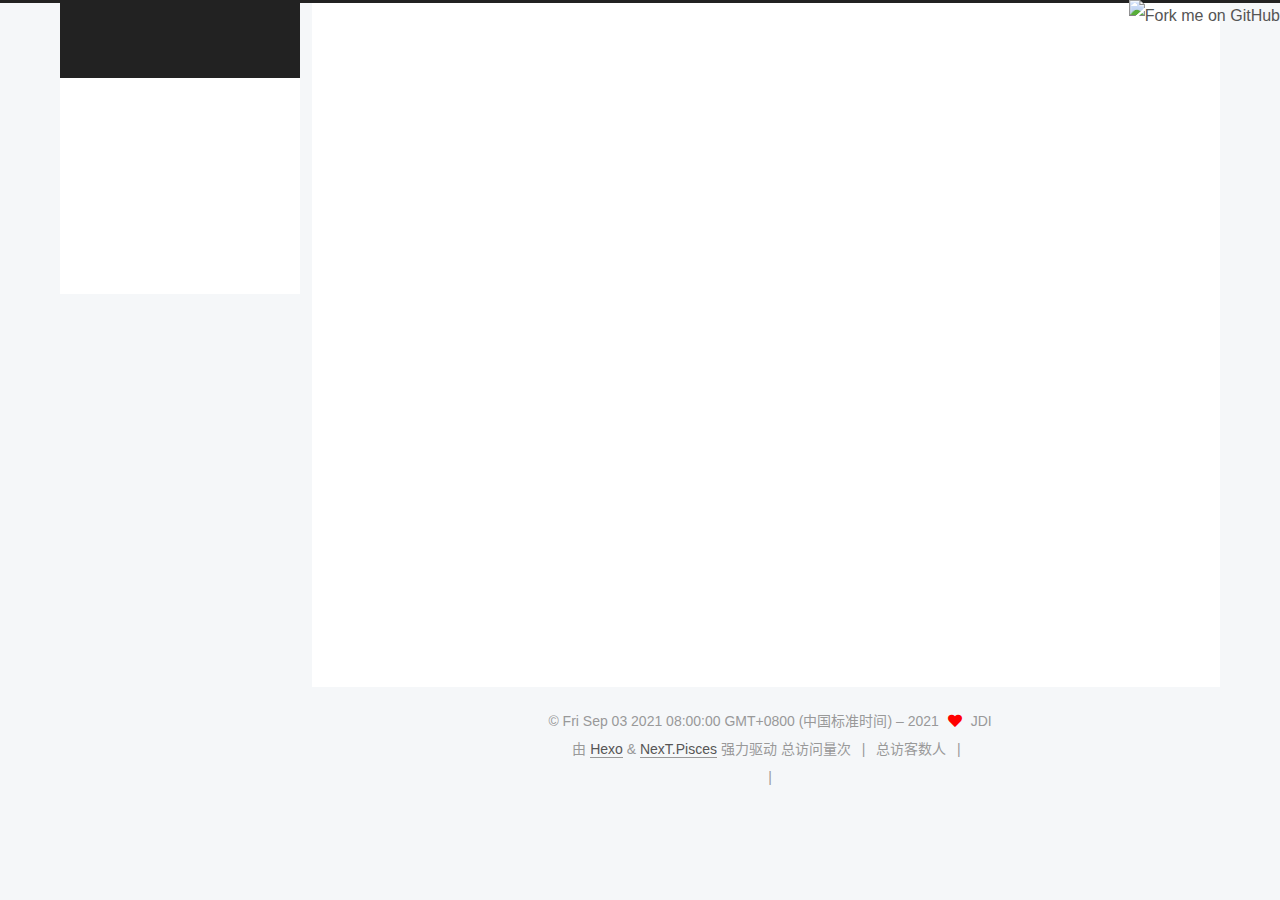
==== commit a7bc0270: "Site updated: 2021-09-28 11:25:42" ====
--- a/index.html
+++ b/index.html
@@ -20,7 +20,7 @@
 
 <script id="hexo-configurations">
     var NexT = window.NexT || {};
-    var CONFIG = {"hostname":"jdi-4455.github.io","root":"/","scheme":"Pisces","version":"7.8.0","exturl":false,"sidebar":{"position":"left","display":"post","padding":18,"offset":12,"onmobile":false},"copycode":{"enable":false,"show_result":false,"style":null},"back2top":{"enable":true,"sidebar":false,"scrollpercent":false},"bookmark":{"enable":false,"color":"#222","save":"auto"},"fancybox":true,"mediumzoom":false,"lazyload":false,"pangu":false,"comments":{"style":"tabs","active":null,"storage":true,"lazyload":false,"nav":null},"algolia":{"hits":{"per_page":10},"labels":{"input_placeholder":"Search for Posts","hits_empty":"We didn't find any results for the search: ${query}","hits_stats":"${hits} results found in ${time} ms"}},"localsearch":{"enable":true,"trigger":"auto","top_n_per_article":1,"unescape":false,"preload":false},"motion":{"enable":true,"async":false,"transition":{"post_block":"fadeIn","post_header":"slideDownIn","post_body":"slideDownIn","coll_header":"slideLeftIn","sidebar":"slideUpIn"}}};
+    var CONFIG = {"hostname":"jdi-4455.github.io","root":"/","scheme":"Pisces","version":"7.8.0","exturl":false,"sidebar":{"position":"left","display":"post","padding":18,"offset":12,"onmobile":false},"copycode":{"enable":false,"show_result":false,"style":null},"back2top":{"enable":true,"sidebar":false,"scrollpercent":false},"bookmark":{"enable":false,"color":"#222","save":"auto"},"fancybox":true,"mediumzoom":false,"lazyload":false,"pangu":false,"comments":{"style":"tabs","active":null,"storage":true,"lazyload":false,"nav":null},"algolia":{"hits":{"per_page":10},"labels":{"input_placeholder":"Search for Posts","hits_empty":"We didn't find any results for the search: ${query}","hits_stats":"${hits} results found in ${time} ms"}},"localsearch":{"enable":false,"trigger":"auto","top_n_per_article":1,"unescape":false,"preload":false},"motion":{"enable":true,"async":false,"transition":{"post_block":"fadeIn","post_header":"slideDownIn","post_body":"slideDownIn","coll_header":"slideLeftIn","sidebar":"slideUpIn"}},"path":"search.xml"};
   </script>
 
   <meta name="description" content="时常保持感激，亦不失向前的热情">
@@ -108,7 +108,6 @@
 
   <div class="site-nav-right">
     <div class="toggle popup-trigger">
-        <i class="fa fa-search fa-fw fa-lg"></i>
     </div>
   </div>
 </div>
@@ -143,38 +142,11 @@
     <a href="/archives/" rel="section"><i class="fa fa-archive fa-fw"></i>归档</a>
 
   </li>
-      <li class="menu-item menu-item-search">
-        <a role="button" class="popup-trigger"><i class="fa fa-search fa-fw"></i>搜索
-        </a>
-      </li>
   </ul>
 </nav>
 
 
 
-  <div class="search-pop-overlay">
-    <div class="popup search-popup">
-        <div class="search-header">
-  <span class="search-icon">
-    <i class="fa fa-search"></i>
-  </span>
-  <div class="search-input-container">
-    <input autocomplete="off" autocapitalize="off"
-           placeholder="搜索..." spellcheck="false"
-           type="search" class="search-input">
-  </div>
-  <span class="popup-btn-close">
-    <i class="fa fa-times-circle"></i>
-  </span>
-</div>
-<div id="search-result">
-  <div id="no-result">
-    <i class="fa fa-spinner fa-pulse fa-5x fa-fw"></i>
-  </div>
-</div>
-
-    </div>
-  </div>
 
 </div>
     </header>
@@ -476,10 +448,6 @@
 
 
 
-  
-<script src="/js/local-search.js"></script>
-
-
 
 
 
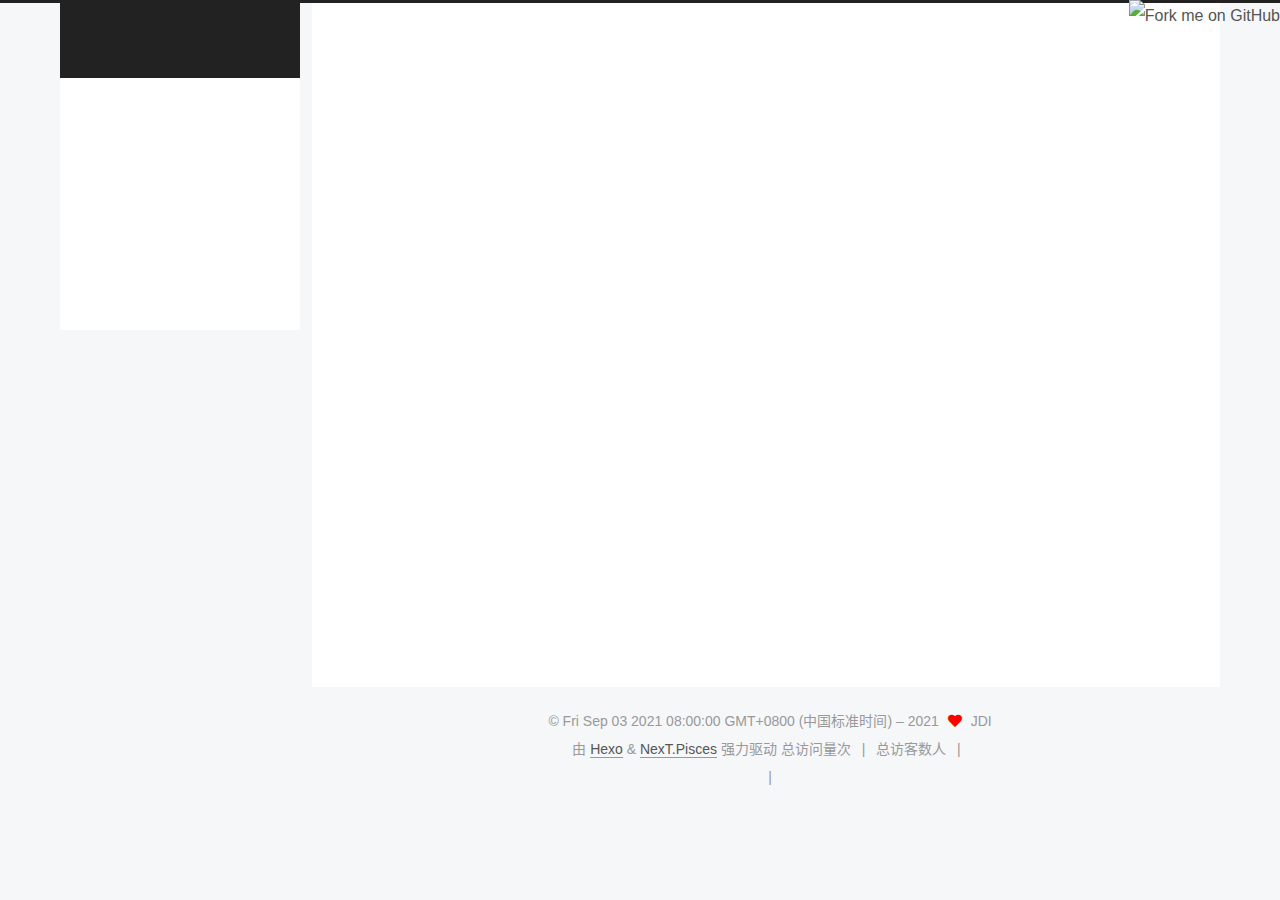
==== commit c42d9045: "Site updated: 2021-09-28 11:29:34" ====
--- a/index.html
+++ b/index.html
@@ -20,7 +20,7 @@
 
 <script id="hexo-configurations">
     var NexT = window.NexT || {};
-    var CONFIG = {"hostname":"jdi-4455.github.io","root":"/","scheme":"Pisces","version":"7.8.0","exturl":false,"sidebar":{"position":"left","display":"post","padding":18,"offset":12,"onmobile":false},"copycode":{"enable":false,"show_result":false,"style":null},"back2top":{"enable":true,"sidebar":false,"scrollpercent":false},"bookmark":{"enable":false,"color":"#222","save":"auto"},"fancybox":true,"mediumzoom":false,"lazyload":false,"pangu":false,"comments":{"style":"tabs","active":null,"storage":true,"lazyload":false,"nav":null},"algolia":{"hits":{"per_page":10},"labels":{"input_placeholder":"Search for Posts","hits_empty":"We didn't find any results for the search: ${query}","hits_stats":"${hits} results found in ${time} ms"}},"localsearch":{"enable":false,"trigger":"auto","top_n_per_article":1,"unescape":false,"preload":false},"motion":{"enable":true,"async":false,"transition":{"post_block":"fadeIn","post_header":"slideDownIn","post_body":"slideDownIn","coll_header":"slideLeftIn","sidebar":"slideUpIn"}},"path":"search.xml"};
+    var CONFIG = {"hostname":"jdi-4455.github.io","root":"/","scheme":"Pisces","version":"7.8.0","exturl":false,"sidebar":{"position":"left","display":"post","padding":18,"offset":12,"onmobile":false},"copycode":{"enable":false,"show_result":false,"style":null},"back2top":{"enable":true,"sidebar":false,"scrollpercent":false},"bookmark":{"enable":false,"color":"#222","save":"auto"},"fancybox":true,"mediumzoom":false,"lazyload":false,"pangu":false,"comments":{"style":"tabs","active":null,"storage":true,"lazyload":false,"nav":null},"algolia":{"hits":{"per_page":10},"labels":{"input_placeholder":"Search for Posts","hits_empty":"We didn't find any results for the search: ${query}","hits_stats":"${hits} results found in ${time} ms"}},"localsearch":{"enable":true,"trigger":"manual","top_n_per_article":1,"unescape":false,"preload":false},"motion":{"enable":true,"async":false,"transition":{"post_block":"fadeIn","post_header":"slideDownIn","post_body":"slideDownIn","coll_header":"slideLeftIn","sidebar":"slideUpIn"}},"path":"search.xml"};
   </script>
 
   <meta name="description" content="时常保持感激，亦不失向前的热情">
@@ -108,6 +108,7 @@
 
   <div class="site-nav-right">
     <div class="toggle popup-trigger">
+        <i class="fa fa-search fa-fw fa-lg"></i>
     </div>
   </div>
 </div>
@@ -142,11 +143,38 @@
     <a href="/archives/" rel="section"><i class="fa fa-archive fa-fw"></i>归档</a>
 
   </li>
+      <li class="menu-item menu-item-search">
+        <a role="button" class="popup-trigger"><i class="fa fa-search fa-fw"></i>搜索
+        </a>
+      </li>
   </ul>
 </nav>
 
 
 
+  <div class="search-pop-overlay">
+    <div class="popup search-popup">
+        <div class="search-header">
+  <span class="search-icon">
+    <i class="fa fa-search"></i>
+  </span>
+  <div class="search-input-container">
+    <input autocomplete="off" autocapitalize="off"
+           placeholder="搜索..." spellcheck="false"
+           type="search" class="search-input">
+  </div>
+  <span class="popup-btn-close">
+    <i class="fa fa-times-circle"></i>
+  </span>
+</div>
+<div id="search-result">
+  <div id="no-result">
+    <i class="fa fa-spinner fa-pulse fa-5x fa-fw"></i>
+  </div>
+</div>
+
+    </div>
+  </div>
 
 </div>
     </header>
@@ -448,6 +476,10 @@
 
 
 
+  
+<script src="/js/local-search.js"></script>
+
+
 
 
 
--- a/css/main.css
+++ b/css/main.css
@@ -1169,7 +1169,7 @@
 }
 .links-of-author a::before,
 .links-of-author span.exturl::before {
-  background: #f22190;
+  background: #bd6ba1;
   border-radius: 50%;
   content: ' ';
   display: inline-block;
@@ -1971,6 +1971,13 @@
 #qr p {
   text-align: center;
 }
+.post-copyright {
+  background: var(--card-bg-color);
+  border-left: 3px solid #ff2a2a;
+  list-style: none;
+  margin: 2em 0 0;
+  padding: 0.5em 1em;
+}
 .post-body p a {
   color: #0593d3;
   border-bottom: none;
@@ -2157,6 +2164,106 @@
 }
 .tag-cloud a:hover {
   color: var(--link-hover-color) !important;
+}
+.search-pop-overlay {
+  background: rgba(0,0,0,0);
+  height: 100%;
+  left: 0;
+  position: fixed;
+  top: 0;
+  transition: visibility 0s linear 0.2s, background 0.2s;
+  visibility: hidden;
+  width: 100%;
+  z-index: 1400;
+}
+.search-pop-overlay.search-active {
+  background: rgba(0,0,0,0.3);
+  transition: background 0.2s;
+  visibility: visible;
+}
+.search-popup {
+  background: var(--card-bg-color);
+  border-radius: 5px;
+  height: 80%;
+  left: calc(50% - 350px);
+  position: fixed;
+  top: 10%;
+  transform: scale(0);
+  transition: transform 0.2s;
+  width: 700px;
+  z-index: 1500;
+}
+.search-active .search-popup {
+  transform: scale(1);
+}
+@media (max-width: 767px) {
+  .search-popup {
+    border-radius: 0;
+    height: 100%;
+    left: 0;
+    margin: 0;
+    top: 0;
+    width: 100%;
+  }
+}
+.search-popup .search-icon,
+.search-popup .popup-btn-close {
+  color: #999;
+  font-size: 18px;
+  padding: 0 10px;
+}
+.search-popup .popup-btn-close {
+  cursor: pointer;
+}
+.search-popup .popup-btn-close:hover .fa {
+  color: #222;
+}
+.search-popup .search-header {
+  background: #eee;
+  border-top-left-radius: 5px;
+  border-top-right-radius: 5px;
+  display: flex;
+  padding: 5px;
+}
+.search-popup input.search-input {
+  background: transparent;
+  border: 0;
+  outline: 0;
+  width: 100%;
+}
+.search-popup input.search-input::-webkit-search-cancel-button {
+  display: none;
+}
+.search-popup .search-input-container {
+  flex-grow: 1;
+  padding: 2px;
+}
+.search-popup ul.search-result-list {
+  margin: 0 5px;
+  padding: 0;
+  width: 100%;
+}
+.search-popup p.search-result {
+  border-bottom: 1px dashed #ccc;
+  padding: 5px 0;
+}
+.search-popup a.search-result-title {
+  font-weight: bold;
+}
+.search-popup .search-keyword {
+  border-bottom: 1px dashed #ff2a2a;
+  color: #ff2a2a;
+  font-weight: bold;
+}
+.search-popup #search-result {
+  display: flex;
+  height: calc(100% - 55px);
+  overflow: auto;
+  padding: 5px 25px;
+}
+.search-popup #no-result {
+  color: #ccc;
+  margin: auto;
 }
 .header {
   margin: 0 auto;
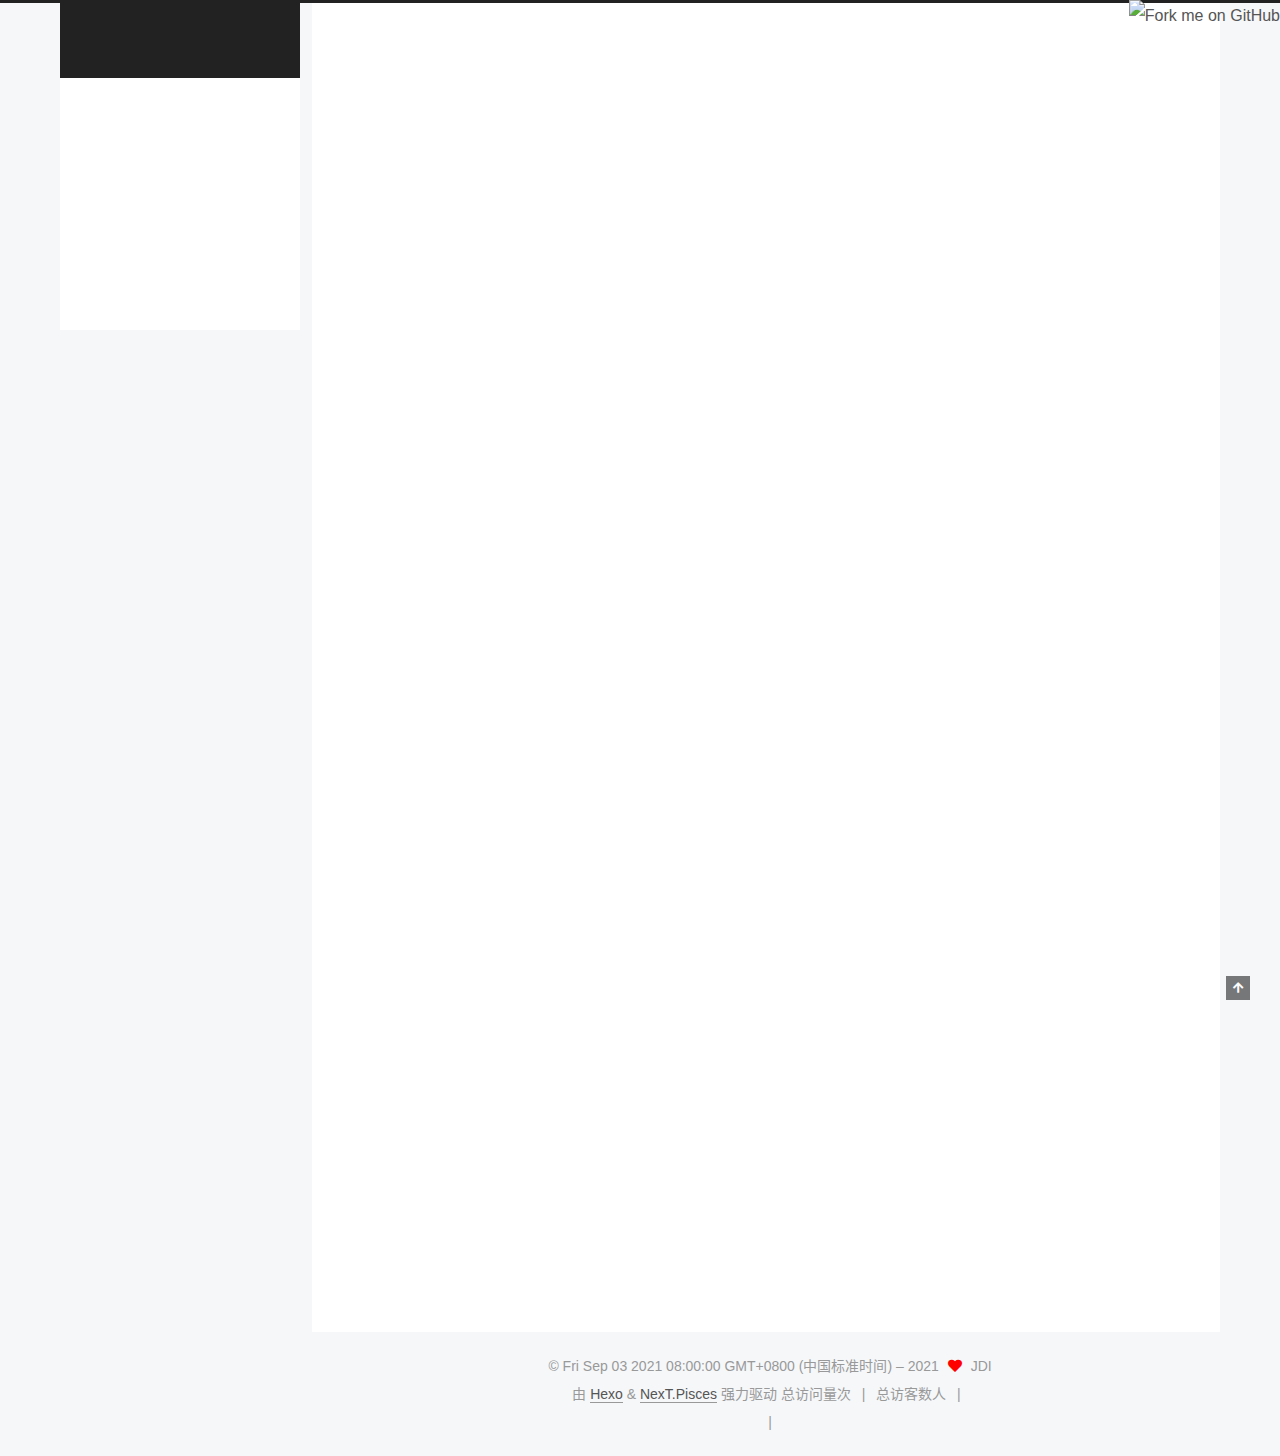
==== commit f6fdeb68: "Site updated: 2021-10-09 15:41:48" ====
--- a/index.html
+++ b/index.html
@@ -20,7 +20,7 @@
 
 <script id="hexo-configurations">
     var NexT = window.NexT || {};
-    var CONFIG = {"hostname":"jdi-4455.github.io","root":"/","scheme":"Pisces","version":"7.8.0","exturl":false,"sidebar":{"position":"left","display":"post","padding":18,"offset":12,"onmobile":false},"copycode":{"enable":false,"show_result":false,"style":null},"back2top":{"enable":true,"sidebar":false,"scrollpercent":false},"bookmark":{"enable":false,"color":"#222","save":"auto"},"fancybox":true,"mediumzoom":false,"lazyload":false,"pangu":false,"comments":{"style":"tabs","active":null,"storage":true,"lazyload":false,"nav":null},"algolia":{"hits":{"per_page":10},"labels":{"input_placeholder":"Search for Posts","hits_empty":"We didn't find any results for the search: ${query}","hits_stats":"${hits} results found in ${time} ms"}},"localsearch":{"enable":true,"trigger":"manual","top_n_per_article":1,"unescape":false,"preload":false},"motion":{"enable":true,"async":false,"transition":{"post_block":"fadeIn","post_header":"slideDownIn","post_body":"slideDownIn","coll_header":"slideLeftIn","sidebar":"slideUpIn"}},"path":"search.xml"};
+    var CONFIG = {"hostname":"jdi-4455.github.io","root":"/","scheme":"Pisces","version":"7.8.0","exturl":false,"sidebar":{"position":"left","display":"post","padding":18,"offset":12,"onmobile":false},"copycode":{"enable":false,"show_result":false,"style":null},"back2top":{"enable":true,"sidebar":false,"scrollpercent":false},"bookmark":{"enable":false,"color":"#222","save":"auto"},"fancybox":true,"mediumzoom":false,"lazyload":false,"pangu":false,"comments":{"style":"tabs","active":null,"storage":true,"lazyload":false,"nav":null},"algolia":{"hits":{"per_page":10},"labels":{"input_placeholder":"Search for Posts","hits_empty":"We didn't find any results for the search: ${query}","hits_stats":"${hits} results found in ${time} ms"}},"localsearch":{"enable":true,"trigger":"auto","top_n_per_article":1,"unescape":false,"preload":false},"motion":{"enable":true,"async":false,"transition":{"post_block":"fadeIn","post_header":"slideDownIn","post_body":"slideDownIn","coll_header":"slideLeftIn","sidebar":"slideUpIn"}},"path":"search.xml"};
   </script>
 
   <meta name="description" content="时常保持感激，亦不失向前的热情">
@@ -197,6 +197,75 @@
   
   
   <article itemscope itemtype="http://schema.org/Article" class="post-block" lang="zh-CN">
+    <link itemprop="mainEntityOfPage" href="https://jdi-4455.github.io/2021/10/09/Ubuntu%E5%A6%82%E4%BD%95%E7%BB%99%E7%A3%81%E7%9B%98%E6%89%A9%E5%AE%B9%E3%80%81%E8%B0%83%E6%95%B4%E5%88%86%E5%8C%BA/">
+
+    <span hidden itemprop="author" itemscope itemtype="http://schema.org/Person">
+      <meta itemprop="image" content="/images/avatar.png">
+      <meta itemprop="name" content="JDI">
+      <meta itemprop="description" content="时常保持感激，亦不失向前的热情">
+    </span>
+
+    <span hidden itemprop="publisher" itemscope itemtype="http://schema.org/Organization">
+      <meta itemprop="name" content="JDI's Blog">
+    </span>
+      <header class="post-header">
+        <h2 class="post-title" itemprop="name headline">
+          
+            <a href="/2021/10/09/Ubuntu%E5%A6%82%E4%BD%95%E7%BB%99%E7%A3%81%E7%9B%98%E6%89%A9%E5%AE%B9%E3%80%81%E8%B0%83%E6%95%B4%E5%88%86%E5%8C%BA/" class="post-title-link" itemprop="url">Ubuntu如何给磁盘扩容、调整分区事件</a>
+        </h2>
+
+        <div class="post-meta">
+            <span class="post-meta-item">
+              <span class="post-meta-item-icon">
+                <i class="far fa-calendar"></i>
+              </span>
+              <span class="post-meta-item-text">发表于</span>
+              
+
+              <time title="创建时间：2021-10-09 15:31:33 / 修改时间：15:36:00" itemprop="dateCreated datePublished" datetime="2021-10-09T15:31:33+08:00">2021-10-09</time>
+            </span>
+
+          
+
+        </div>
+      </header>
+
+    
+    
+    
+    <div class="post-body" itemprop="articleBody">
+
+      
+          <h3 id="事件起因"><a href="#事件起因" class="headerlink" title="事件起因"></a>事件起因</h3><p>由于安装Ubuntu时没有分配好空间，在玩弄过程中突然就跳出一个显示框：根目录内存不足。看了一下才发现，根目录就剩100多M，然而还有30G未分配的磁盘空间。</p>
+<p>莫办法，那就分呗……</p>
+          <!--noindex-->
+            <div class="post-button">
+              <a class="btn" href="/2021/10/09/Ubuntu%E5%A6%82%E4%BD%95%E7%BB%99%E7%A3%81%E7%9B%98%E6%89%A9%E5%AE%B9%E3%80%81%E8%B0%83%E6%95%B4%E5%88%86%E5%8C%BA/#more" rel="contents">
+                阅读全文 &raquo;
+              </a>
+            </div>
+          <!--/noindex-->
+        
+      
+    </div>
+
+    
+    
+    
+
+    
+      <footer class="post-footer">
+        <div class="post-eof"></div>
+      </footer>
+  </article>
+  
+  
+  
+
+      
+  
+  
+  <article itemscope itemtype="http://schema.org/Article" class="post-block" lang="zh-CN">
     <link itemprop="mainEntityOfPage" href="https://jdi-4455.github.io/2021/09/16/%E8%B8%A9%E5%9D%91%E8%AE%B0%E5%BD%95%E2%80%94%E2%80%94Unity%E4%B8%8EGNOME%E6%A1%8C%E9%9D%A2%E5%88%87%E6%8D%A2/">
 
     <span hidden itemprop="author" itemscope itemtype="http://schema.org/Person">
@@ -228,7 +297,7 @@
                   <i class="far fa-calendar-check"></i>
                 </span>
                 <span class="post-meta-item-text">更新于</span>
-                <time title="修改时间：2021-09-28 00:14:20" itemprop="dateModified" datetime="2021-09-28T00:14:20+08:00">2021-09-28</time>
+                <time title="修改时间：2021-10-09 15:32:08" itemprop="dateModified" datetime="2021-10-09T15:32:08+08:00">2021-10-09</time>
               </span>
 
           
@@ -336,7 +405,7 @@
       <div class="site-state-item site-state-posts">
           <a href="/archives/">
         
-          <span class="site-state-item-count">1</span>
+          <span class="site-state-item-count">2</span>
           <span class="site-state-item-name">日志</span>
         </a>
       </div>
--- a/css/main.css
+++ b/css/main.css
@@ -1169,7 +1169,7 @@
 }
 .links-of-author a::before,
 .links-of-author span.exturl::before {
-  background: #bd6ba1;
+  background: #fffcff;
   border-radius: 50%;
   content: ' ';
   display: inline-block;
